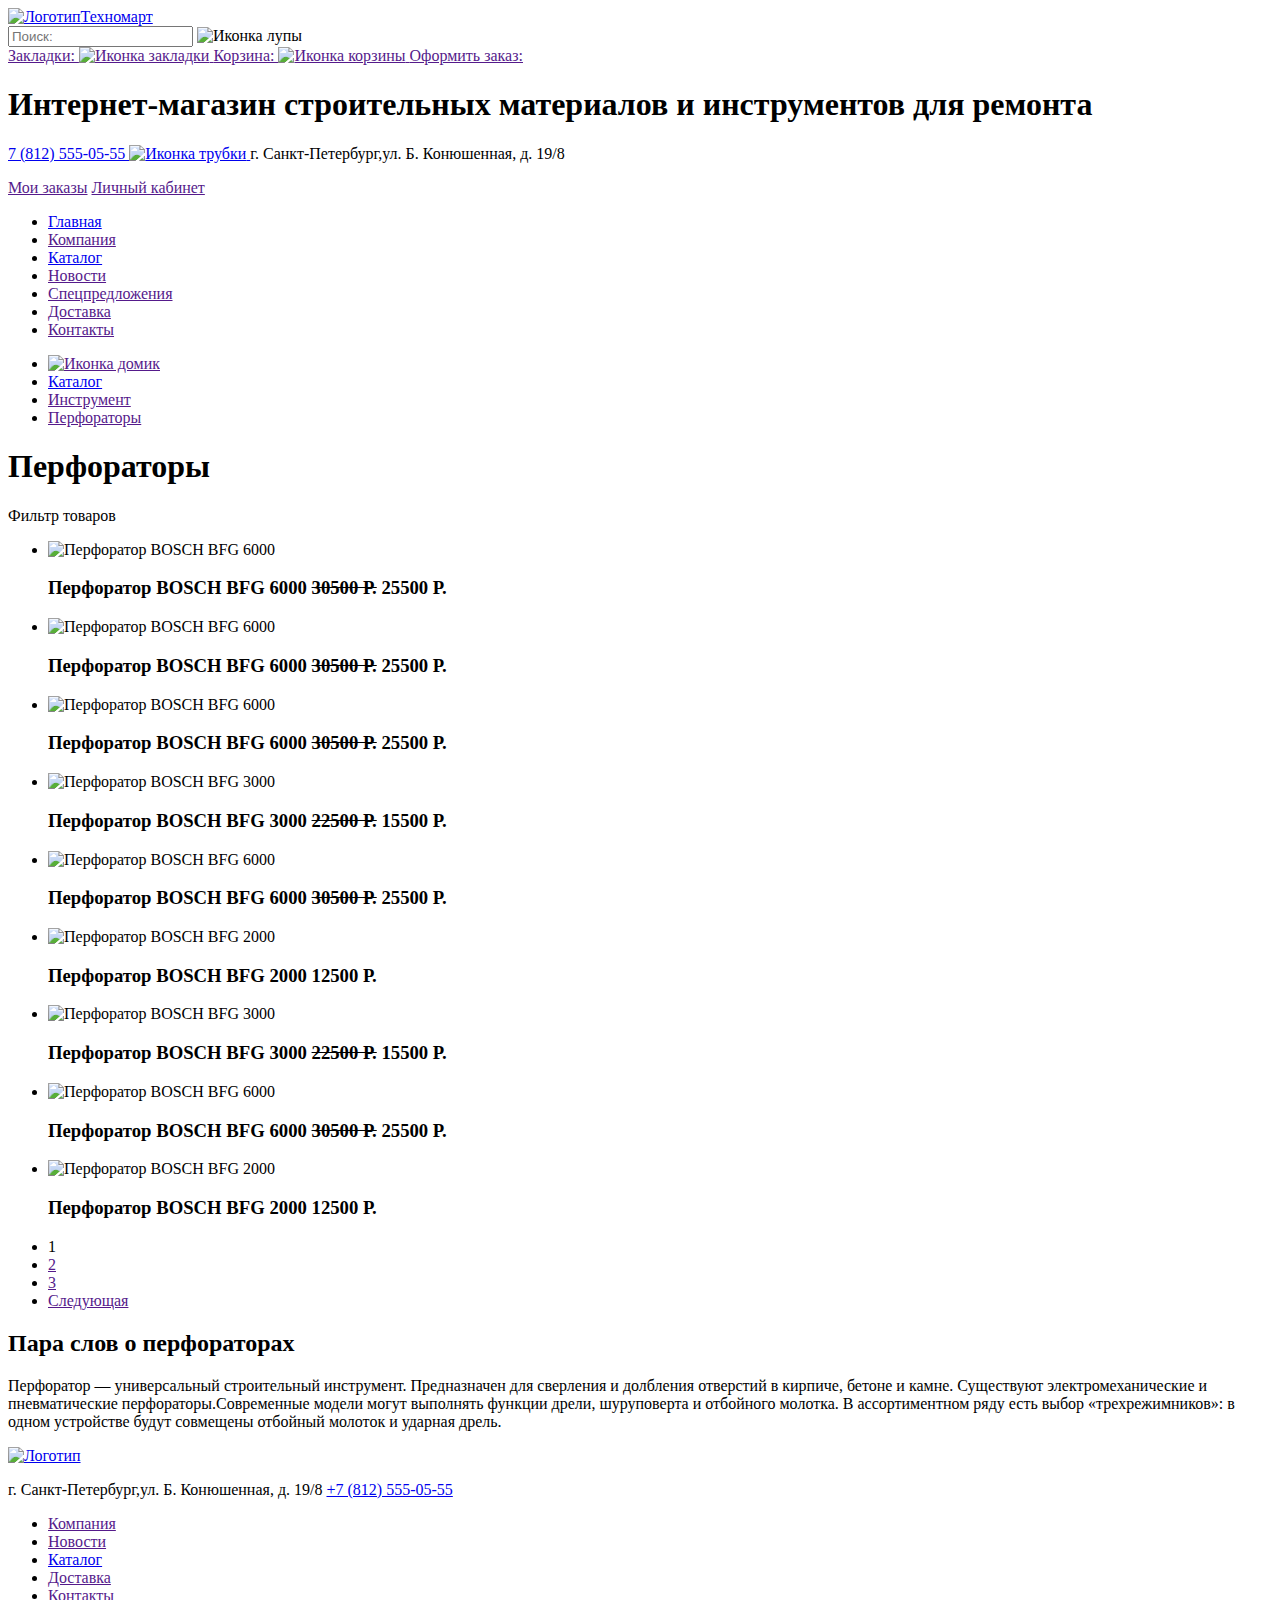
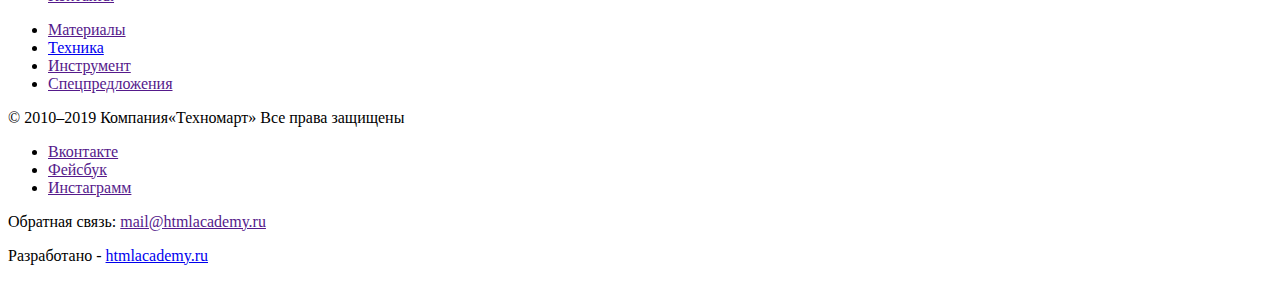
==== catalog.html @ e6e64a59 "Rename сatalog.html to catalog.html" ====
<!DOCTYPE html>
<html  lang="ru">
  <head>
    <meta charset="utf-8">
    <title>сatalog Техномарт</title>
  </head>  
  <body>  
    <header>
      <div>
        <a href="index.html">
          <img src="" width="" height="" alt="Логотип">Техномарт
        </a>
        <form action="#" method="POST">
          <input type="search" placeholder="Поиск:">
          <img src="" width="" height="" alt="Иконка лупы">
        </form>
        <a href="">Закладки:
          <img src="" width="" height="" alt="Иконка закладки">
        </a> 
        <a href="">Корзина:
         <img src="" width="" height="" alt="Иконка корзины">
        </a> 
        <a href="">Оформить заказ:</a>
      </div>
      <div>
        <h1>Интернет-магазин строительных материалов и инструментов для ремонта</h1>
        <p>
          <a  href="tel+78125550555">7 (812) 555-05-55
            <img src="" width="" height="" alt="Иконка трубки">
          </a>
          г. Санкт-Петербург,ул. Б. Конюшенная, д. 19/8
        </p>
        <a href="">Мои заказы</a> 
        <a href="">Личный кабинет</a>
        <nav>
          <ul>
            <li>
              <a href="index.html">Главная</a>
            </li>
            <li>
              <a href="">Компания</a>
            </li>
            <li>
              <a href="catalog.html">Каталог</a>
            </li>
            <li>
              <a href="">Новости</a>
            </li>
            <li>
              <a href="">Спецпредложения</a>
            </li>
            <li>
              <a href="">Доставка</a>
            </li>
            <li>
              <a href="">Контакты</a>
            </li>
          </ul>
        </nav>
      </div>
    </header>
    <main>
      <ul>
        <li>
          <a  href="">
            <img src="" width="" height="" alt="Иконка домик">
          </a>
        </li>
        <li>
          <a  href="catalog.html">Каталог</a>
        </li>
        <li>
          <a  href="">Инструмент</a>
        </li>
        <li>
          <a  href="">Перфораторы</a>
        </li>
      </ul>
      <h1>Перфораторы</h1>
      Фильтр товаров
        <!-- Здесь будет форма фильтра -->
      <section>
        <ul>
          <li>
            <img src="" width="" height="" alt="Перфоратор BOSCH BFG 6000">
            <h3>Перфоратор BOSCH BFG 6000 <s>30500 Р.</s> 25500 Р.</h3>
          </li>
          <li>
            <img src="" width="" height="" alt="Перфоратор BOSCH BFG 6000">
            <h3>Перфоратор BOSCH BFG 6000 <s>30500 Р.</s> 25500 Р.</h3>
          </li>
          <li>
            <img src="" width="" height="" alt="Перфоратор BOSCH BFG 6000">
            <h3>Перфоратор BOSCH BFG 6000 <s>30500 Р.</s> 25500 Р.</h3>
          </li>
          <li>
            <img src="" width="" height="" alt="Перфоратор BOSCH BFG 3000">
            <h3>Перфоратор BOSCH BFG 3000 <s>22500 Р.</s> 15500 Р.</h3>
          </li>
          <li>
            <img src="" width="" height="" alt="Перфоратор BOSCH BFG 6000">
            <h3>Перфоратор BOSCH BFG 6000 <s>30500 Р.</s> 25500 Р.</h3>
          </li>
          <li>
            <img src="" width="" height="" alt="Перфоратор BOSCH BFG 2000">
            <h3>Перфоратор BOSCH BFG 2000 12500 Р.</h3>
          </li>
          <li>
            <img src="" width="" height="" alt="Перфоратор BOSCH BFG 3000">
            <h3>Перфоратор BOSCH BFG 3000 <s>22500 Р.</s> 15500 Р.</h3>
          </li>
          <li>
            <img src="" width="" height="" alt="Перфоратор BOSCH BFG 6000">
            <h3>Перфоратор BOSCH BFG 6000 <s>30500 Р.</s> 25500 Р.</h3>
          </li>
          <li>
            <img src="" width="" height="" alt="Перфоратор BOSCH BFG 2000">
            <h3>Перфоратор BOSCH BFG 2000 12500 Р.</h3>
          </li>
        </ul>
        <ul>
          <li>
            <a>1</a>
          </li>
          <li>
            <a href="">2</a>
          </li>
          <li>
            <a href="">3</a>
          </li>
          <li>
            <a href="">Следующая</a>
          </li>
        </ul>
      </section>
      <section>
        <h2>Пара слов о перфораторах</h2>
        <p>Перфоратор — универсальный строительный инструмент. Предназначен для сверления и долбления отверстий в кирпиче, бетоне и камне.
          Существуют электромеханические и пневматические перфораторы.Современные модели могут выполнять функции дрели, шуруповерта и отбойного молотка. В ассортиментном ряду есть выбор «трехрежимников»: в одном устройстве будут совмещены отбойный молоток и ударная дрель.
        </p>
      </section>
    </main>
    <footer>
      <div>
        <a href="index.html">
          <img src="" width="" height="" alt="Логотип">
        </a>
        <p>
          г. Санкт-Петербург,ул. Б. Конюшенная, д. 19/8
          <a href="tel:+78125550555">+7 (812) 555-05-55</a>
        </p>
        <ul>
          <li>
            <a href="">Компания</a>
          </li>
          <li>
            <a href="">Новости</a>
          </li>
          <li>
            <a href="catalog.html">Каталог</a>
          </li>
          <li>
            <a href="">Доставка</a>
          </li>
          <li>
            <a href="">Контакты</a>
          </li>
        </ul> 
        <ul>
          <li>
            <a href="">Материалы</a>
          </li>
          <li>
            <a href="catalog.html">Техника</a>
          </li>
          <li>
            <a href="">Инструмент</a>
          </li>
          <li>
            <a href="">Спецпредложения</a>
          </li>
        </ul> 
      </div>
      <div>
        <p> © 2010–2019 Компания«Техномарт»
          Все права защищены
        </p>
        <ul>
          <li>
            <a href="">Вконтакте</a>
          </li>
          <li>
            <a href="">Фейсбук</a>
          </li>
          <li>
            <a href="">Инстаграмм</a>
          </li>
        </ul>
        <p>Обратная связь:
          <a href="">mail@htmlacademy.ru</a>
        </p>
        <p> Разработано -
          <a href="https://htmlacademy.ru/intensive/htmlcss">htmlacademy.ru</a>
        </p>
      </div>
    </footer>
  </body>
</html>
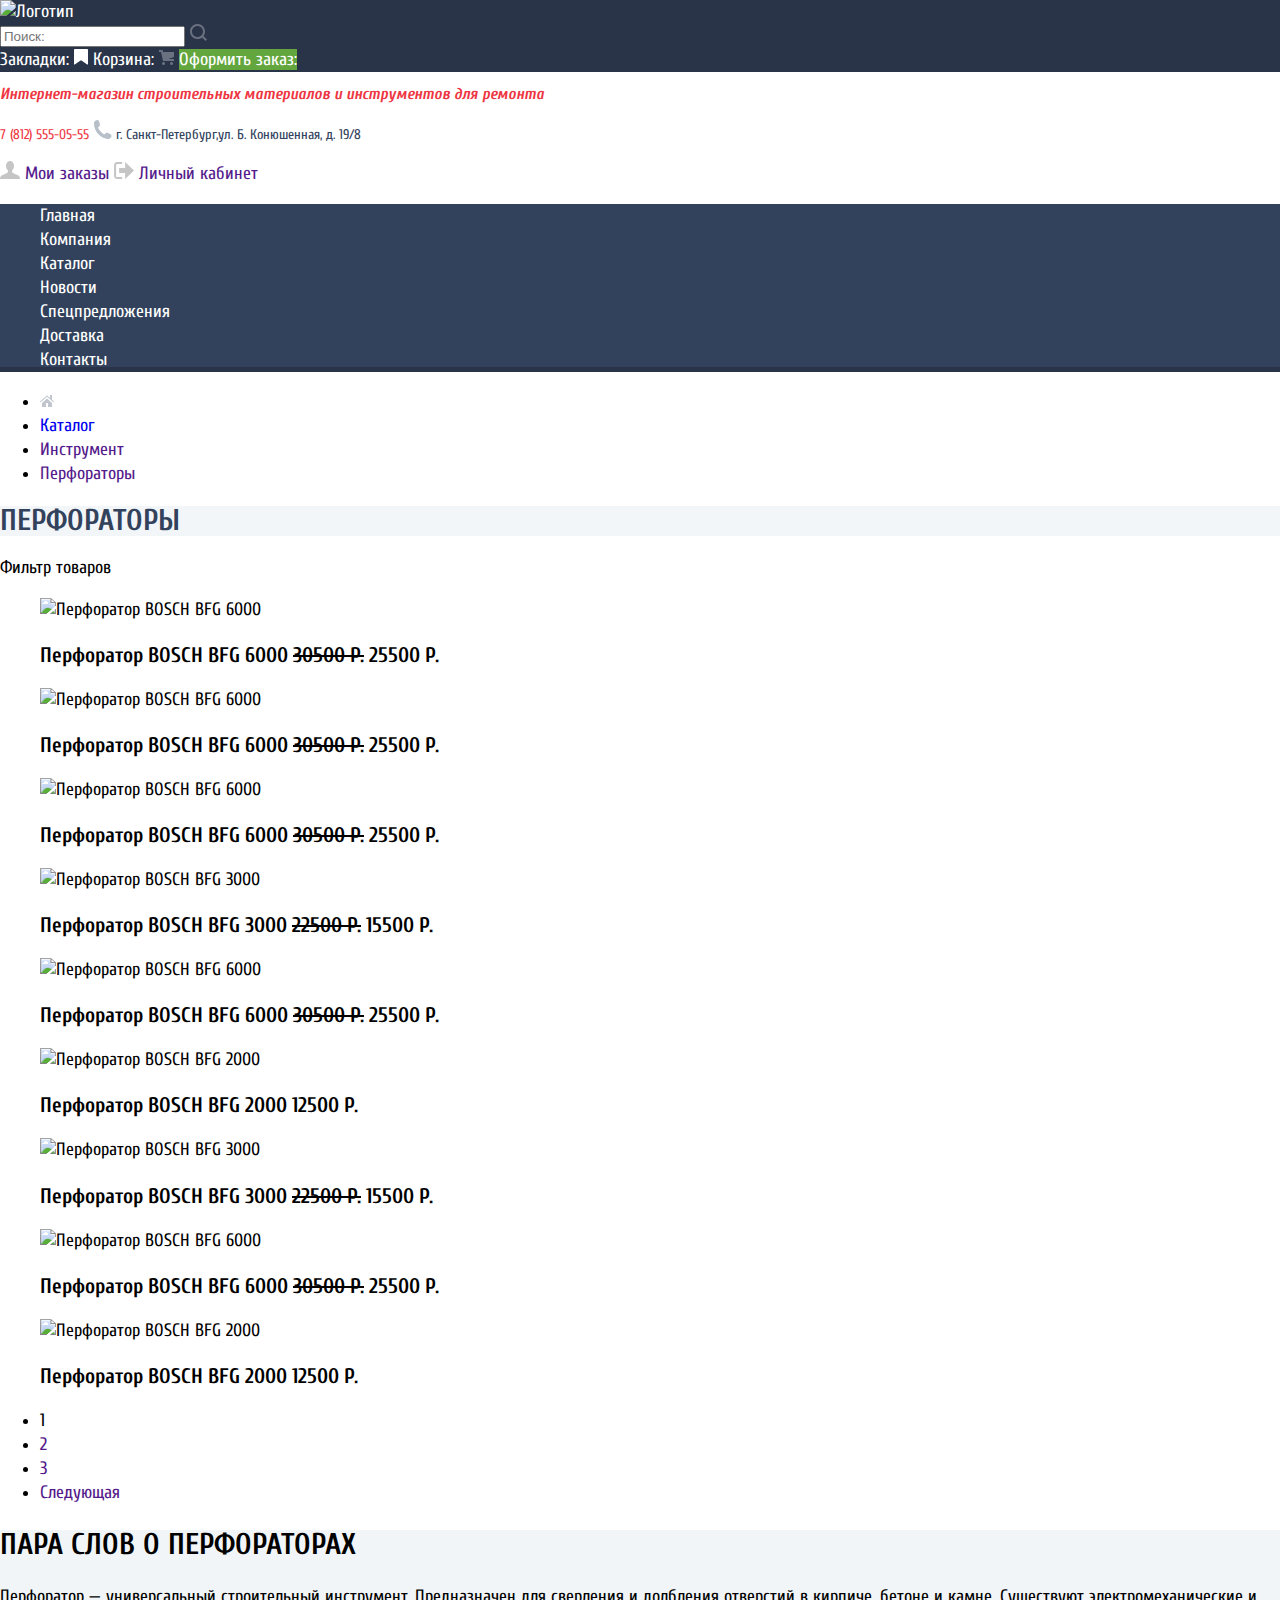
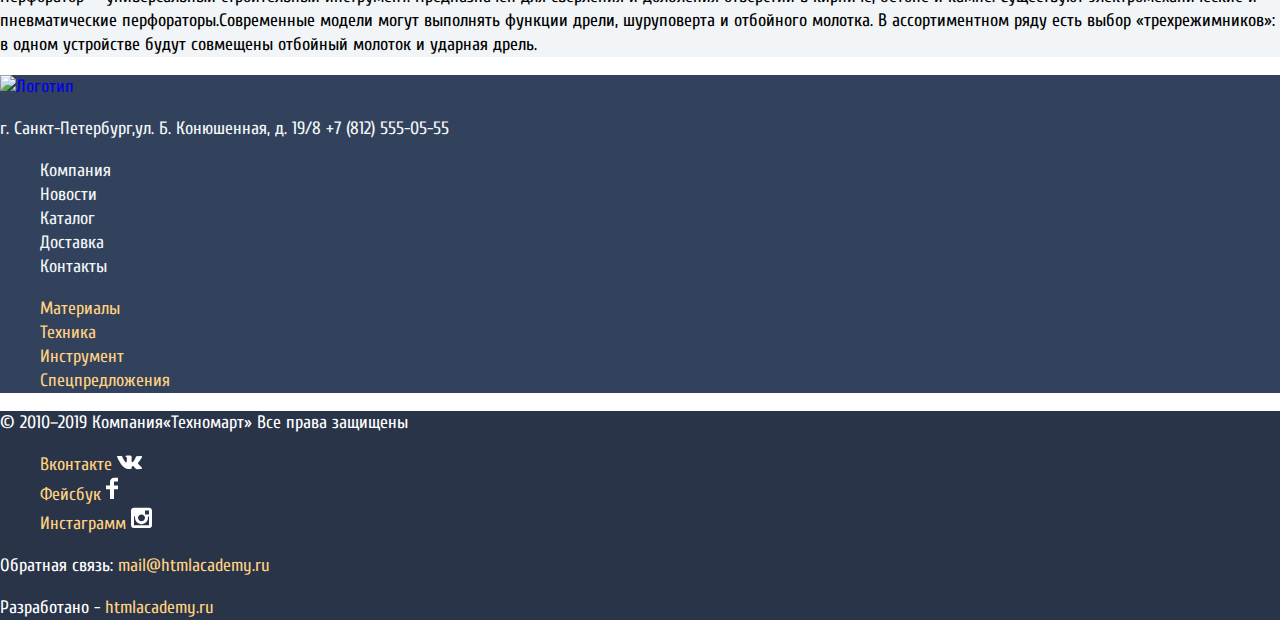
==== commit 07195dca: "img" ====
--- a/catalog.html
+++ b/catalog.html
@@ -1,39 +1,67 @@
 <!DOCTYPE html>
-<html  lang="ru">
+<html class="catalog-page" lang="ru">
   <head>
     <meta charset="utf-8">
     <title>сatalog Техномарт</title>
+    <link rel="stylesheet" href="https://fonts.googleapis.com/css2?family=Cuprum:wght@400;700&display=swap">
+    <link  href="css/normalize.css" rel="stylesheet">
+    <link href="css/style.css" rel="stylesheet">
   </head>  
-  <body>  
-    <header>
-      <div>
-        <a href="index.html">
-          <img src="" width="" height="" alt="Логотип">Техномарт
+  <body class="catalog-page-body">  
+    <header class="main-header">
+      <div class="background-header">
+        <a class="header-logo" href="index.html">
+          <img src="img/logo.png" width="220" height="68" alt="Логотип">
         </a>
         <form action="#" method="POST">
           <input type="search" placeholder="Поиск:">
-          <img src="" width="" height="" alt="Иконка лупы">
+          <svg width="17" height="17" viewBox="0 0 17 17" fill="none" xmlns="http://www.w3.org/2000/svg">
+            <g opacity="0.3">
+            <path fill-rule="evenodd" clip-rule="evenodd" d="M13.458 12.044L17 15.586L15.586 17L12.044 13.458C10.782 14.421 9.21 15 7.5 15C3.35786 15 0 11.6421 0 7.5C0 3.35786 3.35786 0 7.5 0C11.6421 0 15 3.35786 15 7.5C15.0001 9.14309 14.4581 10.7403 13.458 12.044ZM7.5 2C4.467 2 2 4.467 2 7.5C2.00331 10.5362 4.4638 12.9967 7.5 13C10.532 13 13 10.532 13 7.5C13 4.467 10.532 2 7.5 2Z" fill="white"/>
+            </g>
+          </svg>
         </form>
         <a href="">Закладки:
-          <img src="" width="" height="" alt="Иконка закладки">
+          <svg width="14" height="16" viewBox="0 0 14 16" fill="none" xmlns="http://www.w3.org/2000/svg">
+            <path d="M14 15C14 15.55 13.632 15.741 13.182 15.426L7.819 11.661C7.369 11.346 6.632 11.346 6.182 11.661L0.818 15.426C0.368 15.741 0 15.55 0 15V1C0 0.45 0.45 0 1 0H13C13.55 0 14 0.45 14 1V15Z" fill="white"/>
+          </svg>
         </a> 
         <a href="">Корзина:
-         <img src="" width="" height="" alt="Иконка корзины">
+          <svg width="15" height="15" viewBox="0 0 15 15" fill="none" xmlns="http://www.w3.org/2000/svg">
+            <g opacity="0.3">
+            <path d="M4.5 15C5.32843 15 6 14.3284 6 13.5C6 12.6716 5.32843 12 4.5 12C3.67157 12 3 12.6716 3 13.5C3 14.3284 3.67157 15 4.5 15Z" fill="white"/>
+            <path d="M12.5 15C13.3284 15 14 14.3284 14 13.5C14 12.6716 13.3284 12 12.5 12C11.6716 12 11 12.6716 11 13.5C11 14.3284 11.6716 15 12.5 15Z" fill="white"/>
+            <path d="M15 2H4.07L3.648 0H0V2H2.031L4.016 11H15V9H9.441L15 6.951V2Z" fill="white"/>
+            </g>
+          </svg>
         </a> 
-        <a href="">Оформить заказ:</a>
-      </div>
-      <div>
-        <h1>Интернет-магазин строительных материалов и инструментов для ремонта</h1>
+        <a class="button-order" href="">Оформить заказ:</a>
+      </div>
+      <div class="top-background">
+        <h1 class="title">Интернет-магазин строительных материалов и инструментов для ремонта</h1>
         <p>
-          <a  href="tel+78125550555">7 (812) 555-05-55
-            <img src="" width="" height="" alt="Иконка трубки">
+          <a class="phone" href="tel+78125550555">7 (812) 555-05-55
+            <svg width="19" height="19" viewBox="0 0 19 19" fill="none" xmlns="http://www.w3.org/2000/svg">
+              <path d="M15.572 18.985H14.631C10.502 18.497 7.474 16.577 5.272 14.121C3.062 11.66 1.318 8.49202 0.977997 4.22802V3.08402C1.056 2.31002 1.437 1.78002 1.876 1.32702C2.425 0.76602 3.25 0.0440198 4.002 0.0190198C4.556 0.00101977 5.502 0.39902 5.881 0.91802C6.21 1.36402 6.385 2.25702 6.537 2.92102C6.691 3.59202 7.042 4.56402 6.945 5.21002C6.797 6.21702 5.458 6.64402 5.066 7.37602C6.373 10.511 8.509 12.815 11.359 14.407C12.074 14.015 12.705 12.835 13.691 12.812C14.05 12.803 14.509 12.99 14.875 13.098C15.277 13.219 15.625 13.373 15.979 13.506C16.575 13.73 17.627 14.027 17.983 14.527C18.348 15.04 18.553 15.883 18.473 16.406C18.309 17.447 16.594 18.603 15.572 18.985Z" fill="#B7BFC8"/>
+            </svg>
           </a>
           г. Санкт-Петербург,ул. Б. Конюшенная, д. 19/8
         </p>
-        <a href="">Мои заказы</a> 
-        <a href="">Личный кабинет</a>
-        <nav>
-          <ul>
+        <a href="">
+          <svg width="20" height="18" viewBox="0 0 20 18" fill="none" xmlns="http://www.w3.org/2000/svg">
+            <path d="M17.881 14.166C15.737 13.431 13.625 12.5 12.674 11.776C12.017 11.275 11.904 10.158 12.157 9.361C13.275 8.458 14.021 6.884 14.021 5.083C14.021 2.276 12.221 0 10 0C7.77902 0 5.97901 2.276 5.97901 5.083C5.97901 6.884 6.72501 8.457 7.84201 9.36C8.09501 10.158 7.98302 11.275 7.32502 11.776C6.37502 12.5 4.26201 13.43 2.11801 14.166C-0.0259852 14.902 1.48343e-05 18 1.48343e-05 18H20C20 18 20.025 14.901 17.881 14.166Z" fill="#C5C5C5"/>
+          </svg>
+          Мои заказы
+        </a> 
+        <a href="">
+          <svg width="20" height="17" viewBox="0 0 20 17" fill="none" xmlns="http://www.w3.org/2000/svg">
+            <path d="M20 8.5L11.125 0V6H5.125V11H11.125V17L20 8.5Z" fill="#C5C5C5"/>
+            <path d="M2.10591 13.952V3.048C2.12391 2.672 2.27691 1.991 3.11591 1.991H8.14291V0H3.11591C0.937914 0 0.111914 1.81 0.0869141 3.027V13.973C0.111914 15.189 0.937914 17 3.11591 17H8.14291V15.01H3.11591C2.27691 15.01 2.12391 14.327 2.10591 13.952Z" fill="#C5C5C5"/>
+          </svg>
+          Личный кабинет
+        </a>
+        <nav class="main-navigation">
+          <ul class="site-navigation">
             <li>
               <a href="index.html">Главная</a>
             </li>
@@ -59,11 +87,14 @@
         </nav>
       </div>
     </header>
-    <main>
-      <ul>
+    <main class="inner-container">
+      <ul class="inner-navigation">
         <li>
           <a  href="">
-            <img src="" width="" height="" alt="Иконка домик">
+            <svg width="14" height="12" viewBox="0 0 14 12" fill="none" xmlns="http://www.w3.org/2000/svg">
+              <path d="M2 7.99999V12H6V7.99999H8V12H12V7.99999L7 3.51599L2 7.99999Z" fill="#C1C6CE"/>
+              <path d="M13.831 6.365L12 4.751V0H9.99998V2.987L7.33198 0.635C7.31198 0.618 7.28898 0.612 7.26798 0.598C7.24294 0.579705 7.21614 0.56396 7.18798 0.551C7.15708 0.540195 7.12529 0.532163 7.09298 0.527C7.06198 0.521 7.03198 0.515 6.99998 0.515C6.96898 0.515 6.93898 0.521 6.90798 0.527C6.87551 0.531919 6.84366 0.5403 6.81298 0.552C6.78498 0.563 6.75998 0.581 6.73298 0.598C6.71198 0.612 6.68798 0.618 6.66898 0.635L0.170976 6.365C0.0162401 6.50291 -0.0375953 6.72187 0.0355474 6.9158C0.10869 7.10974 0.293707 7.23862 0.500976 7.24C0.622907 7.24035 0.740711 7.19586 0.831976 7.115L6.99998 1.677L13.169 7.115C13.3778 7.27913 13.6784 7.25178 13.8542 7.05265C14.0299 6.85352 14.0198 6.55183 13.831 6.365Z" fill="#C1C6CE"/>
+            </svg>
           </a>
         </li>
         <li>
@@ -76,49 +107,49 @@
           <a  href="">Перфораторы</a>
         </li>
       </ul>
-      <h1>Перфораторы</h1>
+      <h1 class="inner-title">Перфораторы</h1>
       Фильтр товаров
         <!-- Здесь будет форма фильтра -->
       <section>
-        <ul>
+        <ul class="list-of-products">
+          <li>
+            <img src="img/card1.png" width="144" height="128" alt="Перфоратор BOSCH BFG 6000">
+            <h3>Перфоратор BOSCH BFG 6000 <s>30500 Р.</s> 25500 Р.</h3>
+          </li>
+          <li>
+            <img src="img/card2.png" width="144" height="128" alt="Перфоратор BOSCH BFG 6000">
+            <h3>Перфоратор BOSCH BFG 6000 <s>30500 Р.</s> 25500 Р.</h3>
+          </li>
           <li>
             <img src="" width="" height="" alt="Перфоратор BOSCH BFG 6000">
             <h3>Перфоратор BOSCH BFG 6000 <s>30500 Р.</s> 25500 Р.</h3>
           </li>
           <li>
-            <img src="" width="" height="" alt="Перфоратор BOSCH BFG 6000">
-            <h3>Перфоратор BOSCH BFG 6000 <s>30500 Р.</s> 25500 Р.</h3>
-          </li>
-          <li>
-            <img src="" width="" height="" alt="Перфоратор BOSCH BFG 6000">
-            <h3>Перфоратор BOSCH BFG 6000 <s>30500 Р.</s> 25500 Р.</h3>
-          </li>
-          <li>
-            <img src="" width="" height="" alt="Перфоратор BOSCH BFG 3000">
+            <img src="img/card4.png" width="127" height="112" alt="Перфоратор BOSCH BFG 3000">
             <h3>Перфоратор BOSCH BFG 3000 <s>22500 Р.</s> 15500 Р.</h3>
           </li>
           <li>
-            <img src="" width="" height="" alt="Перфоратор BOSCH BFG 6000">
-            <h3>Перфоратор BOSCH BFG 6000 <s>30500 Р.</s> 25500 Р.</h3>
-          </li>
-          <li>
-            <img src="" width="" height="" alt="Перфоратор BOSCH BFG 2000">
+            <img src="img/card5.png" width="144" height="128" alt="Перфоратор BOSCH BFG 6000">
+            <h3>Перфоратор BOSCH BFG 6000 <s>30500 Р.</s> 25500 Р.</h3>
+          </li>
+          <li>
+            <img src="img/card6.png" width="127" height="112" alt="Перфоратор BOSCH BFG 2000">
             <h3>Перфоратор BOSCH BFG 2000 12500 Р.</h3>
           </li>
           <li>
-            <img src="" width="" height="" alt="Перфоратор BOSCH BFG 3000">
+            <img src="img/card7.png" width="127" height="112" alt="Перфоратор BOSCH BFG 3000">
             <h3>Перфоратор BOSCH BFG 3000 <s>22500 Р.</s> 15500 Р.</h3>
           </li>
           <li>
-            <img src="" width="" height="" alt="Перфоратор BOSCH BFG 6000">
-            <h3>Перфоратор BOSCH BFG 6000 <s>30500 Р.</s> 25500 Р.</h3>
-          </li>
-          <li>
-            <img src="" width="" height="" alt="Перфоратор BOSCH BFG 2000">
+            <img src="img/card8.png" width="144" height="128" alt="Перфоратор BOSCH BFG 6000">
+            <h3>Перфоратор BOSCH BFG 6000 <s>30500 Р.</s> 25500 Р.</h3>
+          </li>
+          <li>
+            <img src="img/card9.png" width="127" height="112" alt="Перфоратор BOSCH BFG 2000">
             <h3>Перфоратор BOSCH BFG 2000 12500 Р.</h3>
           </li>
         </ul>
-        <ul>
+        <ul class="catalog-list">
           <li>
             <a>1</a>
           </li>
@@ -133,23 +164,23 @@
           </li>
         </ul>
       </section>
-      <section>
-        <h2>Пара слов о перфораторах</h2>
+      <section class="description">
+        <h2 class="catalog-section-header">Пара слов о перфораторах</h2>
         <p>Перфоратор — универсальный строительный инструмент. Предназначен для сверления и долбления отверстий в кирпиче, бетоне и камне.
           Существуют электромеханические и пневматические перфораторы.Современные модели могут выполнять функции дрели, шуруповерта и отбойного молотка. В ассортиментном ряду есть выбор «трехрежимников»: в одном устройстве будут совмещены отбойный молоток и ударная дрель.
         </p>
       </section>
     </main>
-    <footer>
-      <div>
+    <footer class="page-footer">
+      <div class="background-footer">
         <a href="index.html">
-          <img src="" width="" height="" alt="Логотип">
+          <img src="img/logo-technomart.png" width="137" height="22" alt="Логотип">
         </a>
         <p>
           г. Санкт-Петербург,ул. Б. Конюшенная, д. 19/8
-          <a href="tel:+78125550555">+7 (812) 555-05-55</a>
-        </p>
-        <ul>
+          <a class="contacts-phone" href="tel:+78125550555">+7 (812) 555-05-55</a>
+        </p>
+        <ul class="footer-navigation">
           <li>
             <a href="">Компания</a>
           </li>
@@ -166,7 +197,7 @@
             <a href="">Контакты</a>
           </li>
         </ul> 
-        <ul>
+        <ul class="additional-navigation">
           <li>
             <a href="">Материалы</a>
           </li>
@@ -181,25 +212,40 @@
           </li>
         </ul> 
       </div>
-      <div>
+      <div class="lower-background-footer">
         <p> © 2010–2019 Компания«Техномарт»
           Все права защищены
         </p>
-        <ul>
-          <li>
-            <a href="">Вконтакте</a>
-          </li>
-          <li>
-            <a href="">Фейсбук</a>
-          </li>
-          <li>
-            <a href="">Инстаграмм</a>
+        <ul class="footer-social">
+          <li>
+            <a class="social-button" href="">
+              Вконтакте
+              <svg width="26" height="16" viewBox="0 0 26 16" fill="none" xmlns="http://www.w3.org/2000/svg">
+                <path d="M15.5403 11.9887C16.4609 11.7067 17.6396 13.8502 18.8943 14.6705C19.8361 15.2919 20.5573 15.1578 20.5573 15.1578L23.9017 15.1122C23.9017 15.1122 25.6495 15.01 24.8233 13.6941C24.7549 13.5846 24.3389 12.7187 22.334 10.9366C20.2376 9.07233 20.5217 9.37437 23.0456 6.15142C24.5835 4.18681 25.1988 2.98687 25.0062 2.47587C24.8213 1.98403 23.6918 2.11178 23.6918 2.11178L19.9237 2.13642C19.5568 2.13733 19.2458 2.24501 19.1042 2.60636C19.1013 2.61001 18.5062 4.12658 17.7127 5.41595C16.0362 8.14341 15.367 8.28849 15.0896 8.11786C14.4531 7.72274 14.6139 6.53284 14.6139 5.68696C14.6139 3.04345 15.0299 1.94115 13.7993 1.65645C13.3881 1.56155 13.0876 1.4995 12.039 1.49037C10.6985 1.47121 9.5603 1.49037 8.91511 1.79058C8.48659 1.99407 8.15822 2.44028 8.35756 2.46583C8.60793 2.49777 9.16934 2.61183 9.46978 3.00056C9.85593 3.50426 9.84437 4.63302 9.84437 4.63302C9.84437 4.63302 10.0649 7.74556 9.32437 8.13154C8.81593 8.39617 8.12067 7.85597 6.62519 5.37945C5.86156 4.1129 5.28474 2.71312 5.28474 2.71312C5.28474 2.71312 5.17304 2.45306 4.97082 2.31071C4.73008 2.1419 4.39304 2.08806 4.39304 2.08806L0.816594 2.10996C0.816594 2.10996 0.279261 2.12456 0.0818532 2.34903C-0.0934061 2.54796 0.0674088 2.95858 0.0674088 2.95858C0.0674088 2.95858 2.86867 9.23749 6.04067 12.4002C8.94882 15.3038 12.2537 15.1113 12.2537 15.1113H13.7511C13.7511 15.1113 14.2027 15.062 14.4339 14.8266C14.6496 14.6076 14.6399 14.196 14.6399 14.196C14.6399 14.196 14.6101 12.2716 15.5403 11.9887Z" fill="white"/>
+              </svg>
+            </a>
+          </li>
+          <li>
+            <a class="social-button" href="">
+              Фейсбук
+              <svg width="12" height="23" viewBox="0 0 12 23" fill="none" xmlns="http://www.w3.org/2000/svg">
+                <path d="M12 4.54665V0.65332H8C5.79086 0.65332 4 2.39642 4 4.54665V8.43998H0V12.3333H4V22.0666H8V12.3333H12V8.43998H8V4.54665H12Z" fill="white"/>
+              </svg>
+            </a>
+          </li>
+          <li>
+            <a class="social-button" href="">
+              Инстаграмм
+              <svg width="21" height="22" viewBox="0 0 21 22" fill="none" xmlns="http://www.w3.org/2000/svg">
+                <path fill-rule="evenodd" clip-rule="evenodd" d="M3 0.65332H18C19.65 0.65332 21 1.96732 21 3.57332V18.1733C21 19.7793 19.65 21.0933 18 21.0933H3C1.35 21.0933 0 19.7793 0 18.1733V3.57332C0 1.96732 1.35 0.65332 3 0.65332ZM14 10.8733C14 8.99478 12.43 7.46665 10.5 7.46665C8.57 7.46665 7 8.99478 7 10.8733C7 12.7518 8.57 14.28 10.5 14.28C12.43 14.28 14 12.7518 14 10.8733ZM3 18.1733V9.41332H4.181C4.0626 9.89149 4.00186 10.3815 4 10.8733C4 14.3674 6.91015 17.2 10.5 17.2C14.0899 17.2 17 14.3674 17 10.8733C16.9986 10.3814 16.9379 9.8914 16.819 9.41332H18V18.1733H3ZM14 7.46665H18V3.57332H14V7.46665Z" fill="white"/>
+              </svg> 
+            </a>
           </li>
         </ul>
         <p>Обратная связь:
           <a href="">mail@htmlacademy.ru</a>
         </p>
-        <p> Разработано -
+        <p class="footer-copyright"> Разработано -
           <a href="https://htmlacademy.ru/intensive/htmlcss">htmlacademy.ru</a>
         </p>
       </div>
--- a/css/style.css
+++ b/css/style.css
@@ -0,0 +1,232 @@
+:root{
+  --basic-main-background: #888888;
+  --basic-dark-blue: #293449;
+  --basic-red: #EE3643;
+  --basic-blue: #32425C;
+  --basic-top-background: rgba(0, 0, 0, 0.0001);
+  --basic-green: #63A63E;
+  --basic-background-headers: #F9F5F0;
+  --basic-white: #FFFFFF;
+  --basic-background: #F1F5F7;
+  --basic-black: #000000;
+  --basic-footer: #F3F7F9;
+  --basic-yellow: #FFD180; 
+  --basic-catalog-header: #F2F6F8;
+  --basic-catalog-background: #F7F3EC;
+  --shadow-logo: rgba(0, 0, 0, 0.24);
+
+  --promo-1: #FFBF47;
+  --promo-2: #3BBCE3;
+  --promo-3: #DC91D8;
+  --promo-4: #8ED78F;
+  --promo-5: #FFC047;
+}
+   
+body{
+  font-family: "Cuprum","PT Sans","Arial", sans-serif;
+  min-width: 940px;
+  margin: 0;
+  padding: 0;
+  font-size: 18px;
+  line-height: 24px;
+/*color: var(--basic-white);*/
+  background-color: var(--basic-white);
+  background-position: top center;
+  background-repeat: no-repeat;
+}
+.main-page a{
+  text-decoration: none;
+}
+.catalog-page a{
+  text-decoration: none;
+}
+img{
+  max-width: 100%;
+  height: auto;
+} 
+.button{
+  background-color: var(--basic-red);
+  text-transform: uppercase;
+  color: var(--basic-white);
+}
+    
+/*header*/
+   
+.background-header{
+  background-color: var(--basic-dark-blue);
+  font-size: 18px;
+  line-height: 24px;
+}
+.background-header a{
+  color: var(--basic-white);
+}
+.button-order{
+  background-color: var(--basic-green);
+}
+.top-background{
+  background-color: var(--basic-top-background);
+}
+.top-background p{
+  font-size: 14px;
+  line-height: 24px;
+  color: var(--basic-blue);
+}
+.title{
+  font-size: 16px;
+  line-height: 23px;
+  color: var(--basic-red);
+  font-style: italic;
+}
+.phone{
+  color: var(--basic-red);
+}  
+
+/*NAV*/
+   
+.main-navigation{
+  font-size: 18px;
+  line-height: 24px;
+  background-color: var(--basic-blue);
+  box-shadow: inset 0px -5px 0px var(--basic-dark-blue) ;
+}
+.site-navigation{
+  list-style: none;
+}
+.site-navigation a{
+  color: var(--basic-white);
+}
+
+ /*.site-navigation a:hover, .site-navigation a:focus{
+   background-color: var(--basic-blue);
+  }*/
+
+
+/*promo*/  
+.promo-list{
+  list-style: none;
+  text-transform: uppercase;
+  font-size: 14px;
+  line-height: 18px;
+}
+
+/*promo-list a{
+  color: var(--basic-white);
+}*/
+   
+/*popular goods*/
+
+ .main-section-header{
+  font-size: 30px;
+  line-height: 30px;
+  color: var(--basic-blue);
+  text-transform: uppercase;
+}
+    
+.background-headers{
+  background-color: var(--basic-background-headers);
+}
+.popular-goods-list{
+  list-style: none;
+}
+   
+/*popular-companies*/
+
+.popular-companies-list{
+  list-style: none;
+}
+    
+/*services*/ 
+
+.services-header{
+  font-size: 30px;
+  line-height: 30px;
+  text-transform: uppercase;
+  color: var(--basic-black);
+}
+.services{
+  font-size: 13px;
+  line-height: 24px;
+  color: var(--basic-black);
+  background-color: var(--basic-background);
+}
+.services-list{ 
+  font-size: 21px;
+  line-height: 30px;
+  list-style: none;
+}
+       
+/*info-about*/ 
+
+.info-about{ 
+  font-size: 13px;
+  line-height: 24px;
+  color: var(--basic-black);
+}
+.info-about-list{
+  font-size: 18px;
+  line-height: 24px;
+}
+
+/*catalog*/
+.inner-title{
+  font-size: 30px;
+  line-height: 30px;
+  color: var(--basic-blue);
+  text-transform: uppercase;
+  background-color: var(--basic-catalog-header);
+}
+.list-of-products{
+  list-style: none;
+}
+.description{
+  background-color: var(--basic-background);
+}
+.catalog-section-header{
+  color: var(--basic-black);
+  font-size: 30px;
+  line-height: 30px;
+  text-transform: uppercase;
+}
+
+/*footer*/
+
+.logo{
+  box-shadow: inset 0px -5px 0px var(--shadow-logo);
+}
+.background-footer{
+  background-color: var(--basic-blue);
+} 
+.background-footer p{
+  color: var(--basic-footer);
+  font-size: 18px;
+  line-height: 24px;
+}
+.contacts-phone{
+  color: var(--basic-footer);
+}
+.footer-navigation{
+  list-style: none;
+}
+.footer-navigation a{
+  color: var(--basic-background);
+}
+.additional-navigation{
+  list-style: none;
+}
+.additional-navigation a{
+  color: var(--basic-yellow);
+}
+
+.lower-background-footer{
+  background-color: var(--basic-dark-blue);
+}
+.lower-background-footer p{
+  color: var(--basic-white);
+}
+.lower-background-footer a{
+  color: var(--basic-yellow);
+}
+
+.footer-social{
+  list-style: none;
+}
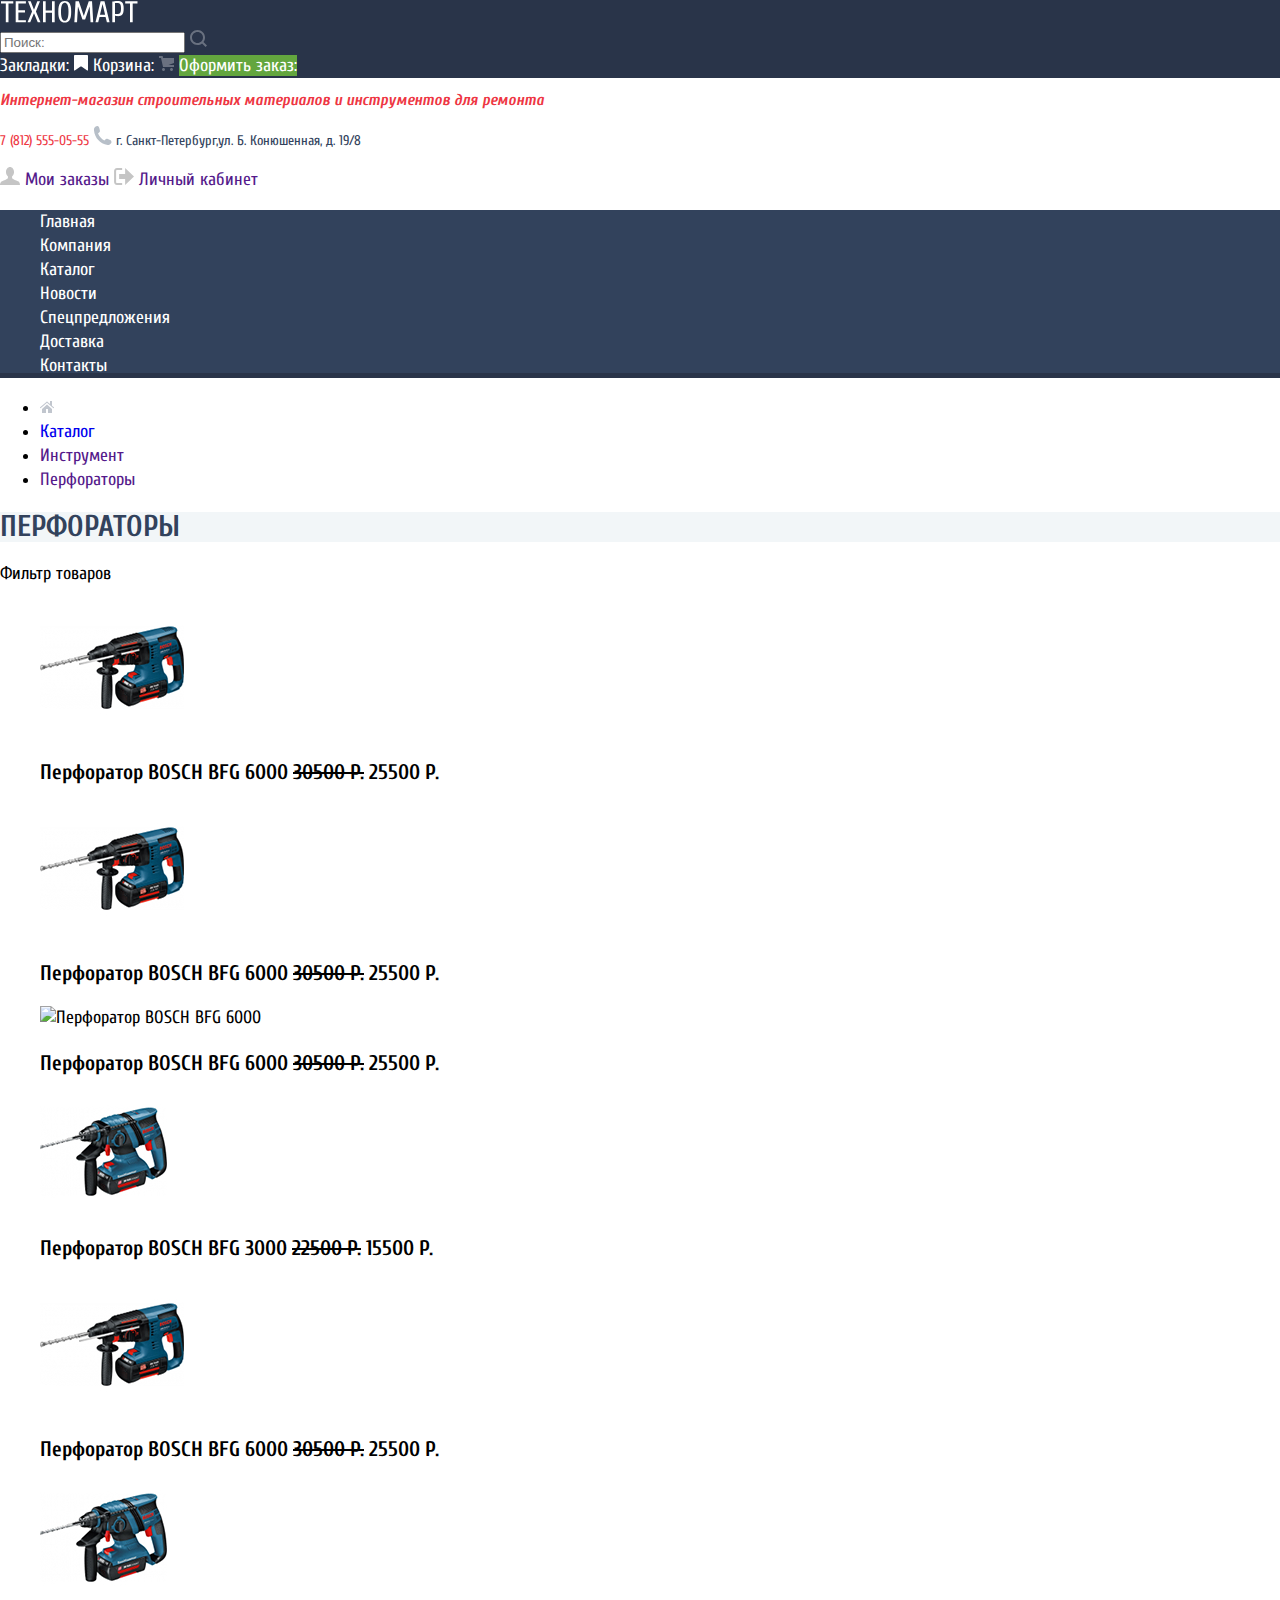
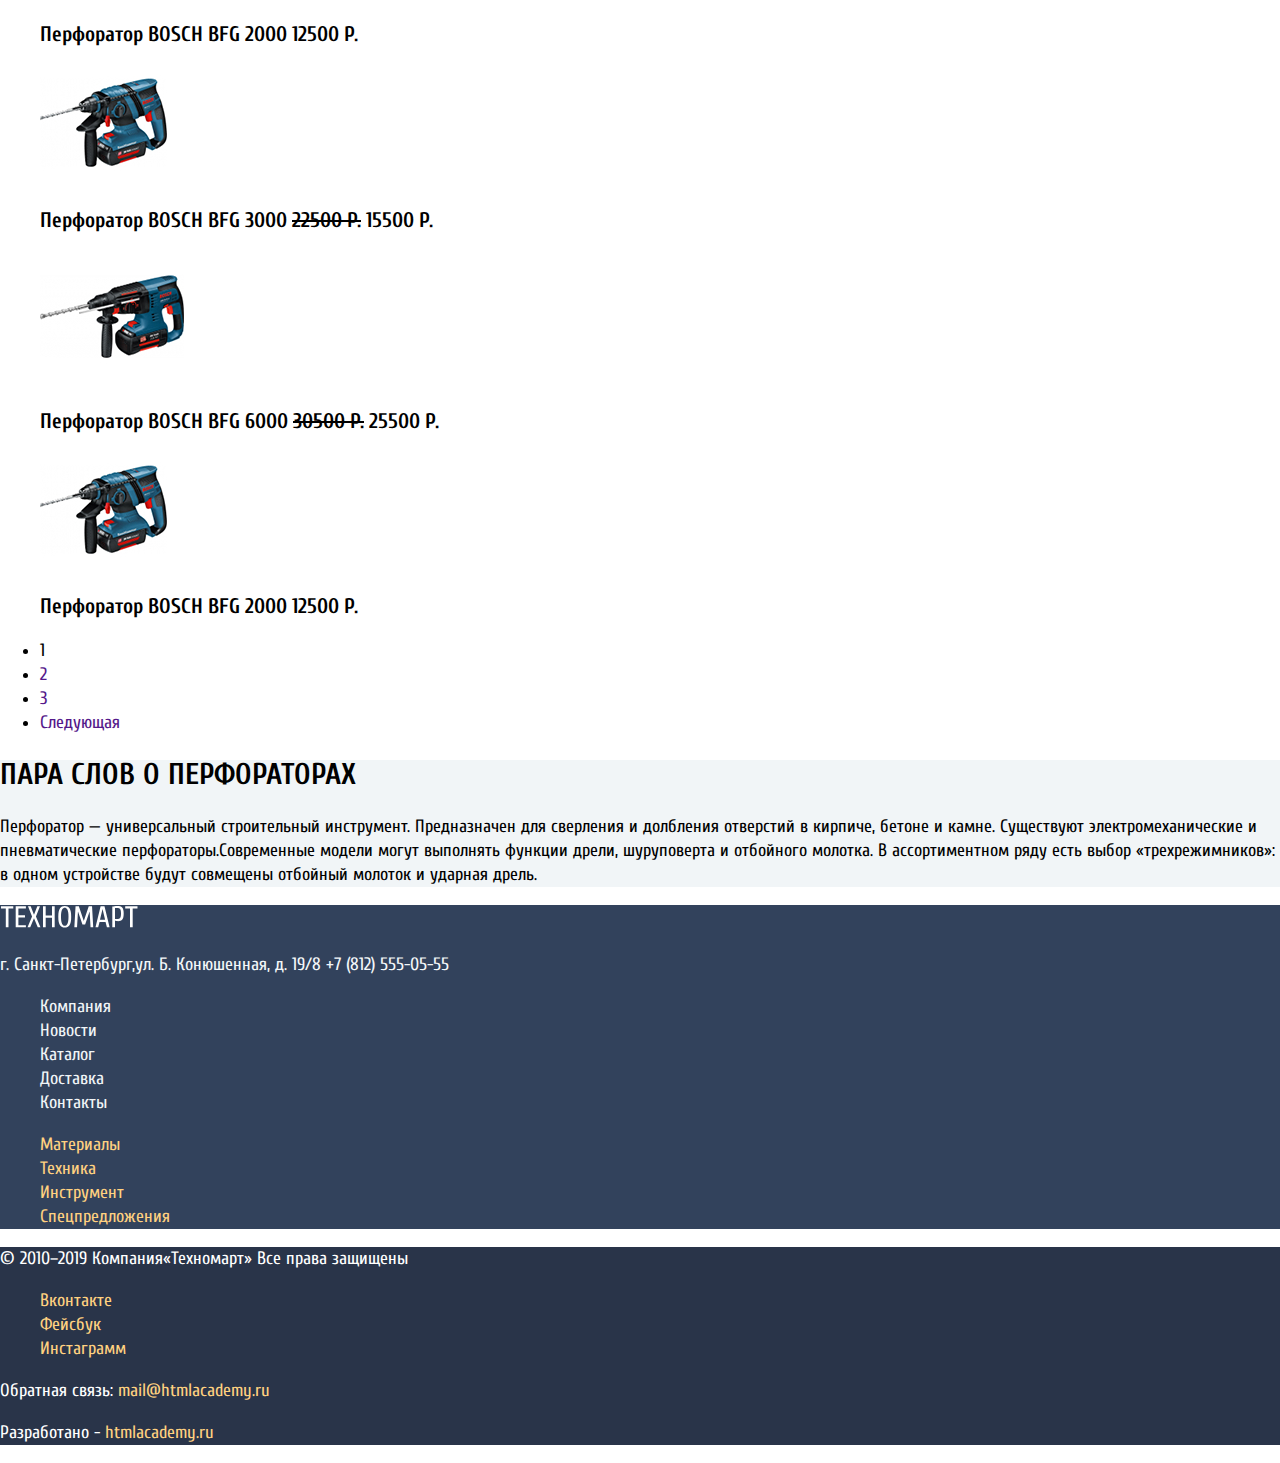
==== commit 01c318d4: "05\11" ====
--- a/catalog.html
+++ b/catalog.html
@@ -11,7 +11,9 @@
     <header class="main-header">
       <div class="background-header">
         <a class="header-logo" href="index.html">
-          <img src="img/logo.png" width="220" height="68" alt="Логотип">
+          <svg width="138" height="23" viewBox="0 0 138 23" fill="none" xmlns="http://www.w3.org/2000/svg">
+            <path fill-rule="evenodd" clip-rule="evenodd" d="M132.694 3.39695V22.297H129.994V3.39695H125.194V1.29695H137.494V3.39695H132.694ZM122.299 14.5119C121.829 15.1019 121.239 15.5219 120.529 15.7719C119.819 16.0219 118.974 16.1469 117.994 16.1469C117.534 16.1469 117.014 16.1169 116.434 16.0569C115.854 15.9969 115.374 15.9269 114.994 15.8469V22.2969H112.294V1.59695C113.054 1.37695 113.819 1.22195 114.589 1.13195C115.359 1.04195 116.194 0.996948 117.094 0.996948C118.294 0.996948 119.314 1.12195 120.154 1.37195C120.994 1.62195 121.674 2.03695 122.194 2.61695C122.714 3.19695 123.094 3.96695 123.334 4.92695C123.574 5.88695 123.694 7.07695 123.694 8.49695C123.694 9.95695 123.579 11.1769 123.349 12.1569C123.119 13.1369 122.769 13.9219 122.299 14.5119ZM120.769 5.79694C120.619 5.07694 120.384 4.50694 120.064 4.08694C119.744 3.66694 119.339 3.37194 118.849 3.20194C118.359 3.03194 117.774 2.94694 117.094 2.94694H114.994V14.0469H117.094C117.774 14.0469 118.359 13.9619 118.849 13.7919C119.339 13.6219 119.744 13.3269 120.064 12.9069C120.384 12.4869 120.619 11.9169 120.769 11.1969C120.919 10.4769 120.994 9.57694 120.994 8.49694C120.994 7.41694 120.919 6.51694 120.769 5.79694ZM105.544 16.897H99.544L98.194 22.297H95.494L100.594 1.29695H104.494L109.594 22.297H106.894L105.544 16.897ZM102.604 4.29694H102.484L99.994 14.7969H105.094L102.604 4.29694ZM89.644 6.69695H89.494L85.144 19.597H82.444L78.094 6.69695H77.944L77.044 22.297H74.344L75.544 1.29695H78.844L83.734 15.697H83.854L88.744 1.29695H92.044L93.244 22.297H90.544L89.644 6.69695ZM69.484 20.3469C68.924 21.1669 68.249 21.7469 67.459 22.0869C66.669 22.4269 65.764 22.5969 64.744 22.5969C63.724 22.5969 62.819 22.4269 62.029 22.0869C61.239 21.7469 60.564 21.1669 60.004 20.3469C59.444 19.5269 59.019 18.4219 58.729 17.0319C58.439 15.6419 58.294 13.8969 58.294 11.7969C58.294 9.69695 58.439 7.95195 58.729 6.56195C59.019 5.17195 59.444 4.06695 60.004 3.24695C60.564 2.42695 61.239 1.84695 62.029 1.50695C62.819 1.16695 63.724 0.996948 64.744 0.996948C65.764 0.996948 66.669 1.16695 67.459 1.50695C68.249 1.84695 68.924 2.42695 69.484 3.24695C70.044 4.06695 70.469 5.17195 70.759 6.56195C71.049 7.95195 71.194 9.69695 71.194 11.7969C71.194 13.8969 71.049 15.6419 70.759 17.0319C70.469 18.4219 70.044 19.5269 69.484 20.3469ZM68.179 7.35695C67.969 6.19695 67.694 5.27695 67.354 4.59695C67.014 3.91695 66.614 3.44695 66.154 3.18695C65.694 2.92695 65.224 2.79695 64.744 2.79695C64.264 2.79695 63.794 2.92695 63.334 3.18695C62.874 3.44695 62.474 3.91695 62.134 4.59695C61.794 5.27695 61.519 6.19695 61.309 7.35695C61.099 8.51695 60.994 9.99695 60.994 11.7969C60.994 13.5969 61.099 15.0769 61.309 16.2369C61.519 17.3969 61.794 18.3169 62.134 18.9969C62.474 19.6769 62.874 20.1469 63.334 20.4069C63.794 20.6669 64.264 20.7969 64.744 20.7969C65.224 20.7969 65.694 20.6669 66.154 20.4069C66.614 20.1469 67.014 19.6769 67.354 18.9969C67.694 18.3169 67.969 17.3969 68.179 16.2369C68.389 15.0769 68.494 13.5969 68.494 11.7969C68.494 9.99695 68.389 8.51695 68.179 7.35695ZM51.994 12.697H45.694V22.297H42.994V1.29695H45.694V10.597H51.994V1.29695H54.694V22.297H51.994V12.697ZM37.745 22.297L33.995 13.297L30.245 22.297H27.545L32.045 11.497L27.995 1.29695H30.695L33.995 9.69695L37.295 1.29695H39.995L35.945 11.497L40.445 22.297H37.745ZM15.695 1.29695H25.895V3.39695H18.395V10.297H24.995V12.397H18.395V20.197H25.895V22.297H15.695V1.29695ZM8.495 22.297H5.795V3.39695H0.994995V1.29695H13.295V3.39695H8.495V22.297Z" fill="white"/>
+          </svg>
         </a>
         <form action="#" method="POST">
           <input type="search" placeholder="Поиск:">
@@ -113,11 +115,11 @@
       <section>
         <ul class="list-of-products">
           <li>
-            <img src="img/card1.png" width="144" height="128" alt="Перфоратор BOSCH BFG 6000">
-            <h3>Перфоратор BOSCH BFG 6000 <s>30500 Р.</s> 25500 Р.</h3>
-          </li>
-          <li>
-            <img src="img/card2.png" width="144" height="128" alt="Перфоратор BOSCH BFG 6000">
+            <img src="img/card1.jpg" width="144" height="128" alt="Перфоратор BOSCH BFG 6000">
+            <h3>Перфоратор BOSCH BFG 6000 <s>30500 Р.</s> 25500 Р.</h3>
+          </li>
+          <li>
+            <img src="img/card2.jpg" width="144" height="128" alt="Перфоратор BOSCH BFG 6000">
             <h3>Перфоратор BOSCH BFG 6000 <s>30500 Р.</s> 25500 Р.</h3>
           </li>
           <li>
@@ -125,27 +127,27 @@
             <h3>Перфоратор BOSCH BFG 6000 <s>30500 Р.</s> 25500 Р.</h3>
           </li>
           <li>
-            <img src="img/card4.png" width="127" height="112" alt="Перфоратор BOSCH BFG 3000">
+            <img src="img/card4.jpg" width="127" height="112" alt="Перфоратор BOSCH BFG 3000">
             <h3>Перфоратор BOSCH BFG 3000 <s>22500 Р.</s> 15500 Р.</h3>
           </li>
           <li>
-            <img src="img/card5.png" width="144" height="128" alt="Перфоратор BOSCH BFG 6000">
-            <h3>Перфоратор BOSCH BFG 6000 <s>30500 Р.</s> 25500 Р.</h3>
-          </li>
-          <li>
-            <img src="img/card6.png" width="127" height="112" alt="Перфоратор BOSCH BFG 2000">
+            <img src="img/card5.jpg" width="144" height="128" alt="Перфоратор BOSCH BFG 6000">
+            <h3>Перфоратор BOSCH BFG 6000 <s>30500 Р.</s> 25500 Р.</h3>
+          </li>
+          <li>
+            <img src="img/card6.jpg" width="127" height="112" alt="Перфоратор BOSCH BFG 2000">
             <h3>Перфоратор BOSCH BFG 2000 12500 Р.</h3>
           </li>
           <li>
-            <img src="img/card7.png" width="127" height="112" alt="Перфоратор BOSCH BFG 3000">
+            <img src="img/card7.jpg" width="127" height="112" alt="Перфоратор BOSCH BFG 3000">
             <h3>Перфоратор BOSCH BFG 3000 <s>22500 Р.</s> 15500 Р.</h3>
           </li>
           <li>
-            <img src="img/card8.png" width="144" height="128" alt="Перфоратор BOSCH BFG 6000">
-            <h3>Перфоратор BOSCH BFG 6000 <s>30500 Р.</s> 25500 Р.</h3>
-          </li>
-          <li>
-            <img src="img/card9.png" width="127" height="112" alt="Перфоратор BOSCH BFG 2000">
+            <img src="img/card8.jpg" width="144" height="128" alt="Перфоратор BOSCH BFG 6000">
+            <h3>Перфоратор BOSCH BFG 6000 <s>30500 Р.</s> 25500 Р.</h3>
+          </li>
+          <li>
+            <img src="img/card9.jpg" width="127" height="112" alt="Перфоратор BOSCH BFG 2000">
             <h3>Перфоратор BOSCH BFG 2000 12500 Р.</h3>
           </li>
         </ul>
@@ -174,7 +176,9 @@
     <footer class="page-footer">
       <div class="background-footer">
         <a href="index.html">
-          <img src="img/logo-technomart.png" width="137" height="22" alt="Логотип">
+          <svg width="138" height="23" viewBox="0 0 138 23" fill="none" xmlns="http://www.w3.org/2000/svg">
+            <path fill-rule="evenodd" clip-rule="evenodd" d="M132.694 3.39695V22.297H129.994V3.39695H125.194V1.29695H137.494V3.39695H132.694ZM122.299 14.5119C121.829 15.1019 121.239 15.5219 120.529 15.7719C119.819 16.0219 118.974 16.1469 117.994 16.1469C117.534 16.1469 117.014 16.1169 116.434 16.0569C115.854 15.9969 115.374 15.9269 114.994 15.8469V22.2969H112.294V1.59695C113.054 1.37695 113.819 1.22195 114.589 1.13195C115.359 1.04195 116.194 0.996948 117.094 0.996948C118.294 0.996948 119.314 1.12195 120.154 1.37195C120.994 1.62195 121.674 2.03695 122.194 2.61695C122.714 3.19695 123.094 3.96695 123.334 4.92695C123.574 5.88695 123.694 7.07695 123.694 8.49695C123.694 9.95695 123.579 11.1769 123.349 12.1569C123.119 13.1369 122.769 13.9219 122.299 14.5119ZM120.769 5.79694C120.619 5.07694 120.384 4.50694 120.064 4.08694C119.744 3.66694 119.339 3.37194 118.849 3.20194C118.359 3.03194 117.774 2.94694 117.094 2.94694H114.994V14.0469H117.094C117.774 14.0469 118.359 13.9619 118.849 13.7919C119.339 13.6219 119.744 13.3269 120.064 12.9069C120.384 12.4869 120.619 11.9169 120.769 11.1969C120.919 10.4769 120.994 9.57694 120.994 8.49694C120.994 7.41694 120.919 6.51694 120.769 5.79694ZM105.544 16.897H99.544L98.194 22.297H95.494L100.594 1.29695H104.494L109.594 22.297H106.894L105.544 16.897ZM102.604 4.29694H102.484L99.994 14.7969H105.094L102.604 4.29694ZM89.644 6.69695H89.494L85.144 19.597H82.444L78.094 6.69695H77.944L77.044 22.297H74.344L75.544 1.29695H78.844L83.734 15.697H83.854L88.744 1.29695H92.044L93.244 22.297H90.544L89.644 6.69695ZM69.484 20.3469C68.924 21.1669 68.249 21.7469 67.459 22.0869C66.669 22.4269 65.764 22.5969 64.744 22.5969C63.724 22.5969 62.819 22.4269 62.029 22.0869C61.239 21.7469 60.564 21.1669 60.004 20.3469C59.444 19.5269 59.019 18.4219 58.729 17.0319C58.439 15.6419 58.294 13.8969 58.294 11.7969C58.294 9.69695 58.439 7.95195 58.729 6.56195C59.019 5.17195 59.444 4.06695 60.004 3.24695C60.564 2.42695 61.239 1.84695 62.029 1.50695C62.819 1.16695 63.724 0.996948 64.744 0.996948C65.764 0.996948 66.669 1.16695 67.459 1.50695C68.249 1.84695 68.924 2.42695 69.484 3.24695C70.044 4.06695 70.469 5.17195 70.759 6.56195C71.049 7.95195 71.194 9.69695 71.194 11.7969C71.194 13.8969 71.049 15.6419 70.759 17.0319C70.469 18.4219 70.044 19.5269 69.484 20.3469ZM68.179 7.35695C67.969 6.19695 67.694 5.27695 67.354 4.59695C67.014 3.91695 66.614 3.44695 66.154 3.18695C65.694 2.92695 65.224 2.79695 64.744 2.79695C64.264 2.79695 63.794 2.92695 63.334 3.18695C62.874 3.44695 62.474 3.91695 62.134 4.59695C61.794 5.27695 61.519 6.19695 61.309 7.35695C61.099 8.51695 60.994 9.99695 60.994 11.7969C60.994 13.5969 61.099 15.0769 61.309 16.2369C61.519 17.3969 61.794 18.3169 62.134 18.9969C62.474 19.6769 62.874 20.1469 63.334 20.4069C63.794 20.6669 64.264 20.7969 64.744 20.7969C65.224 20.7969 65.694 20.6669 66.154 20.4069C66.614 20.1469 67.014 19.6769 67.354 18.9969C67.694 18.3169 67.969 17.3969 68.179 16.2369C68.389 15.0769 68.494 13.5969 68.494 11.7969C68.494 9.99695 68.389 8.51695 68.179 7.35695ZM51.994 12.697H45.694V22.297H42.994V1.29695H45.694V10.597H51.994V1.29695H54.694V22.297H51.994V12.697ZM37.745 22.297L33.995 13.297L30.245 22.297H27.545L32.045 11.497L27.995 1.29695H30.695L33.995 9.69695L37.295 1.29695H39.995L35.945 11.497L40.445 22.297H37.745ZM15.695 1.29695H25.895V3.39695H18.395V10.297H24.995V12.397H18.395V20.197H25.895V22.297H15.695V1.29695ZM8.495 22.297H5.795V3.39695H0.994995V1.29695H13.295V3.39695H8.495V22.297Z" fill="white"/>
+          </svg>
         </a>
         <p>
           г. Санкт-Петербург,ул. Б. Конюшенная, д. 19/8
@@ -220,25 +224,16 @@
           <li>
             <a class="social-button" href="">
               Вконтакте
-              <svg width="26" height="16" viewBox="0 0 26 16" fill="none" xmlns="http://www.w3.org/2000/svg">
-                <path d="M15.5403 11.9887C16.4609 11.7067 17.6396 13.8502 18.8943 14.6705C19.8361 15.2919 20.5573 15.1578 20.5573 15.1578L23.9017 15.1122C23.9017 15.1122 25.6495 15.01 24.8233 13.6941C24.7549 13.5846 24.3389 12.7187 22.334 10.9366C20.2376 9.07233 20.5217 9.37437 23.0456 6.15142C24.5835 4.18681 25.1988 2.98687 25.0062 2.47587C24.8213 1.98403 23.6918 2.11178 23.6918 2.11178L19.9237 2.13642C19.5568 2.13733 19.2458 2.24501 19.1042 2.60636C19.1013 2.61001 18.5062 4.12658 17.7127 5.41595C16.0362 8.14341 15.367 8.28849 15.0896 8.11786C14.4531 7.72274 14.6139 6.53284 14.6139 5.68696C14.6139 3.04345 15.0299 1.94115 13.7993 1.65645C13.3881 1.56155 13.0876 1.4995 12.039 1.49037C10.6985 1.47121 9.5603 1.49037 8.91511 1.79058C8.48659 1.99407 8.15822 2.44028 8.35756 2.46583C8.60793 2.49777 9.16934 2.61183 9.46978 3.00056C9.85593 3.50426 9.84437 4.63302 9.84437 4.63302C9.84437 4.63302 10.0649 7.74556 9.32437 8.13154C8.81593 8.39617 8.12067 7.85597 6.62519 5.37945C5.86156 4.1129 5.28474 2.71312 5.28474 2.71312C5.28474 2.71312 5.17304 2.45306 4.97082 2.31071C4.73008 2.1419 4.39304 2.08806 4.39304 2.08806L0.816594 2.10996C0.816594 2.10996 0.279261 2.12456 0.0818532 2.34903C-0.0934061 2.54796 0.0674088 2.95858 0.0674088 2.95858C0.0674088 2.95858 2.86867 9.23749 6.04067 12.4002C8.94882 15.3038 12.2537 15.1113 12.2537 15.1113H13.7511C13.7511 15.1113 14.2027 15.062 14.4339 14.8266C14.6496 14.6076 14.6399 14.196 14.6399 14.196C14.6399 14.196 14.6101 12.2716 15.5403 11.9887Z" fill="white"/>
-              </svg>
             </a>
           </li>
           <li>
             <a class="social-button" href="">
               Фейсбук
-              <svg width="12" height="23" viewBox="0 0 12 23" fill="none" xmlns="http://www.w3.org/2000/svg">
-                <path d="M12 4.54665V0.65332H8C5.79086 0.65332 4 2.39642 4 4.54665V8.43998H0V12.3333H4V22.0666H8V12.3333H12V8.43998H8V4.54665H12Z" fill="white"/>
-              </svg>
             </a>
           </li>
           <li>
             <a class="social-button" href="">
               Инстаграмм
-              <svg width="21" height="22" viewBox="0 0 21 22" fill="none" xmlns="http://www.w3.org/2000/svg">
-                <path fill-rule="evenodd" clip-rule="evenodd" d="M3 0.65332H18C19.65 0.65332 21 1.96732 21 3.57332V18.1733C21 19.7793 19.65 21.0933 18 21.0933H3C1.35 21.0933 0 19.7793 0 18.1733V3.57332C0 1.96732 1.35 0.65332 3 0.65332ZM14 10.8733C14 8.99478 12.43 7.46665 10.5 7.46665C8.57 7.46665 7 8.99478 7 10.8733C7 12.7518 8.57 14.28 10.5 14.28C12.43 14.28 14 12.7518 14 10.8733ZM3 18.1733V9.41332H4.181C4.0626 9.89149 4.00186 10.3815 4 10.8733C4 14.3674 6.91015 17.2 10.5 17.2C14.0899 17.2 17 14.3674 17 10.8733C16.9986 10.3814 16.9379 9.8914 16.819 9.41332H18V18.1733H3ZM14 7.46665H18V3.57332H14V7.46665Z" fill="white"/>
-              </svg> 
             </a>
           </li>
         </ul>
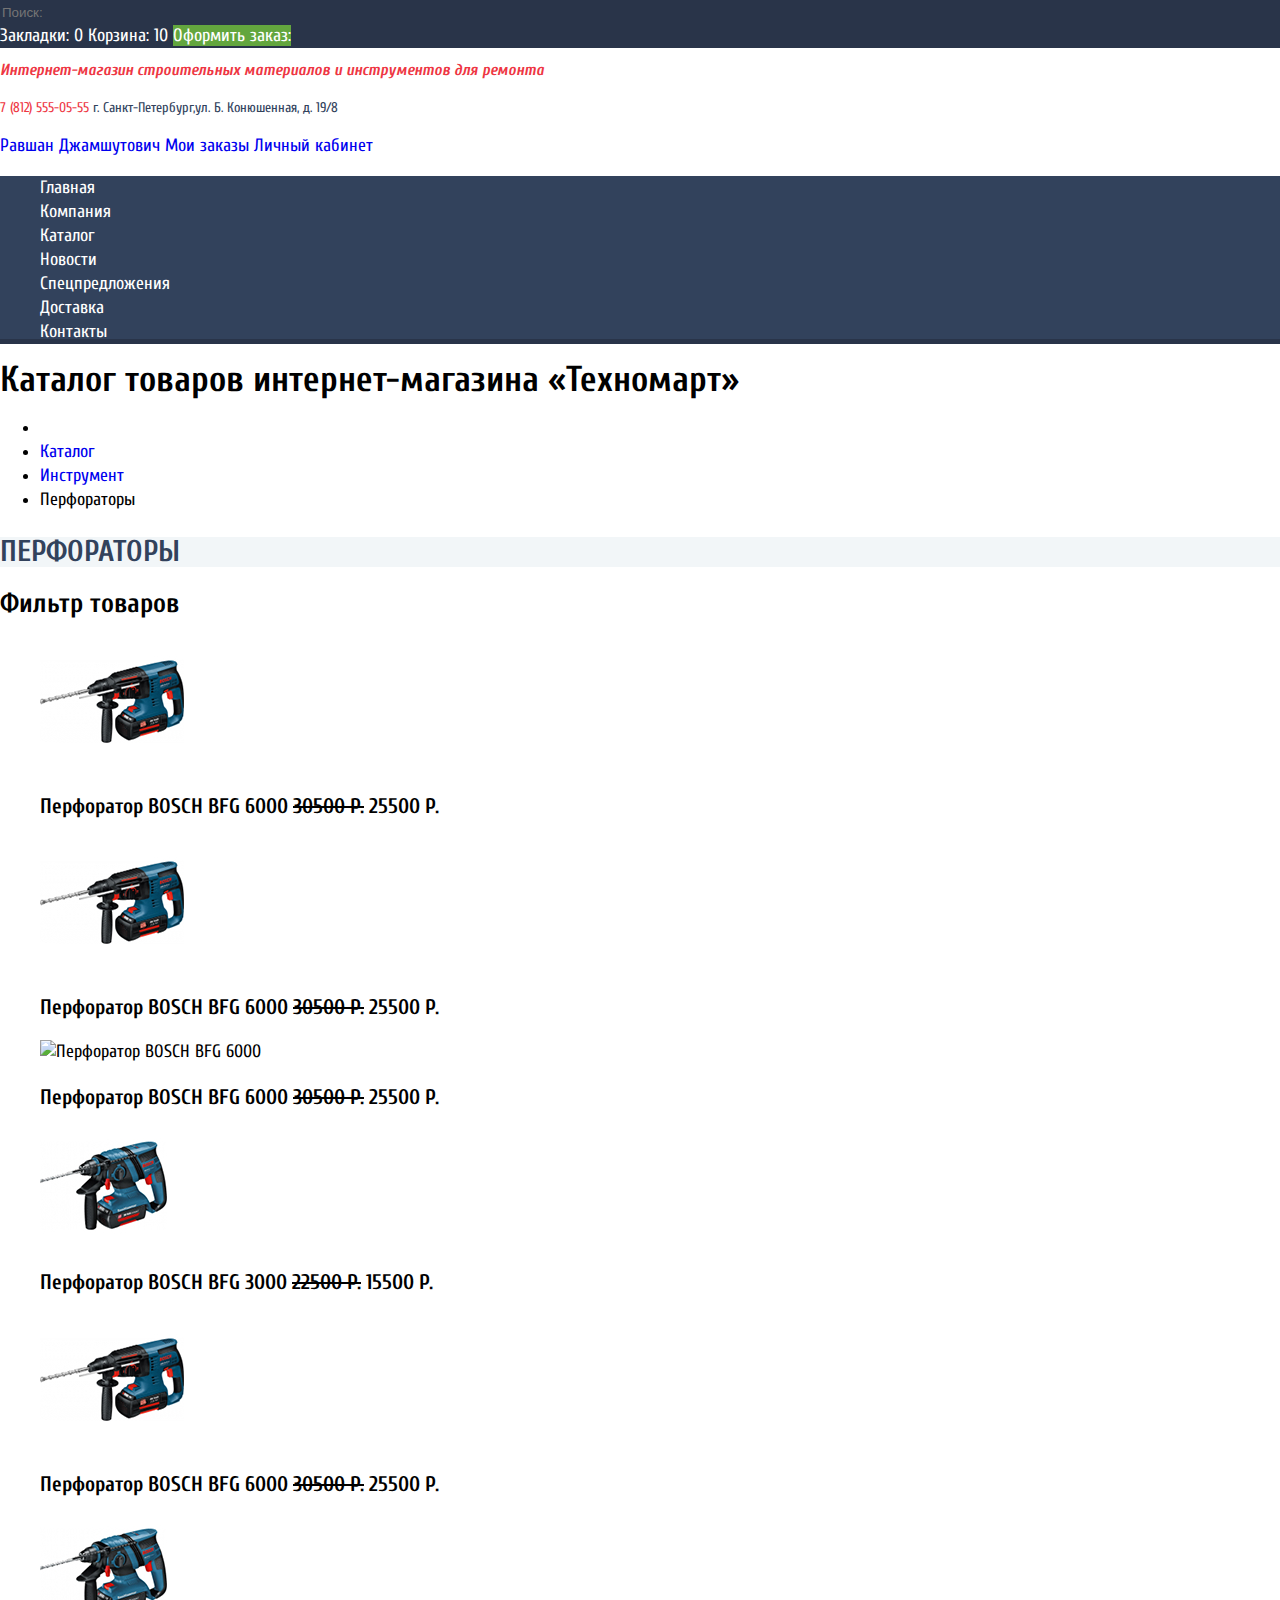
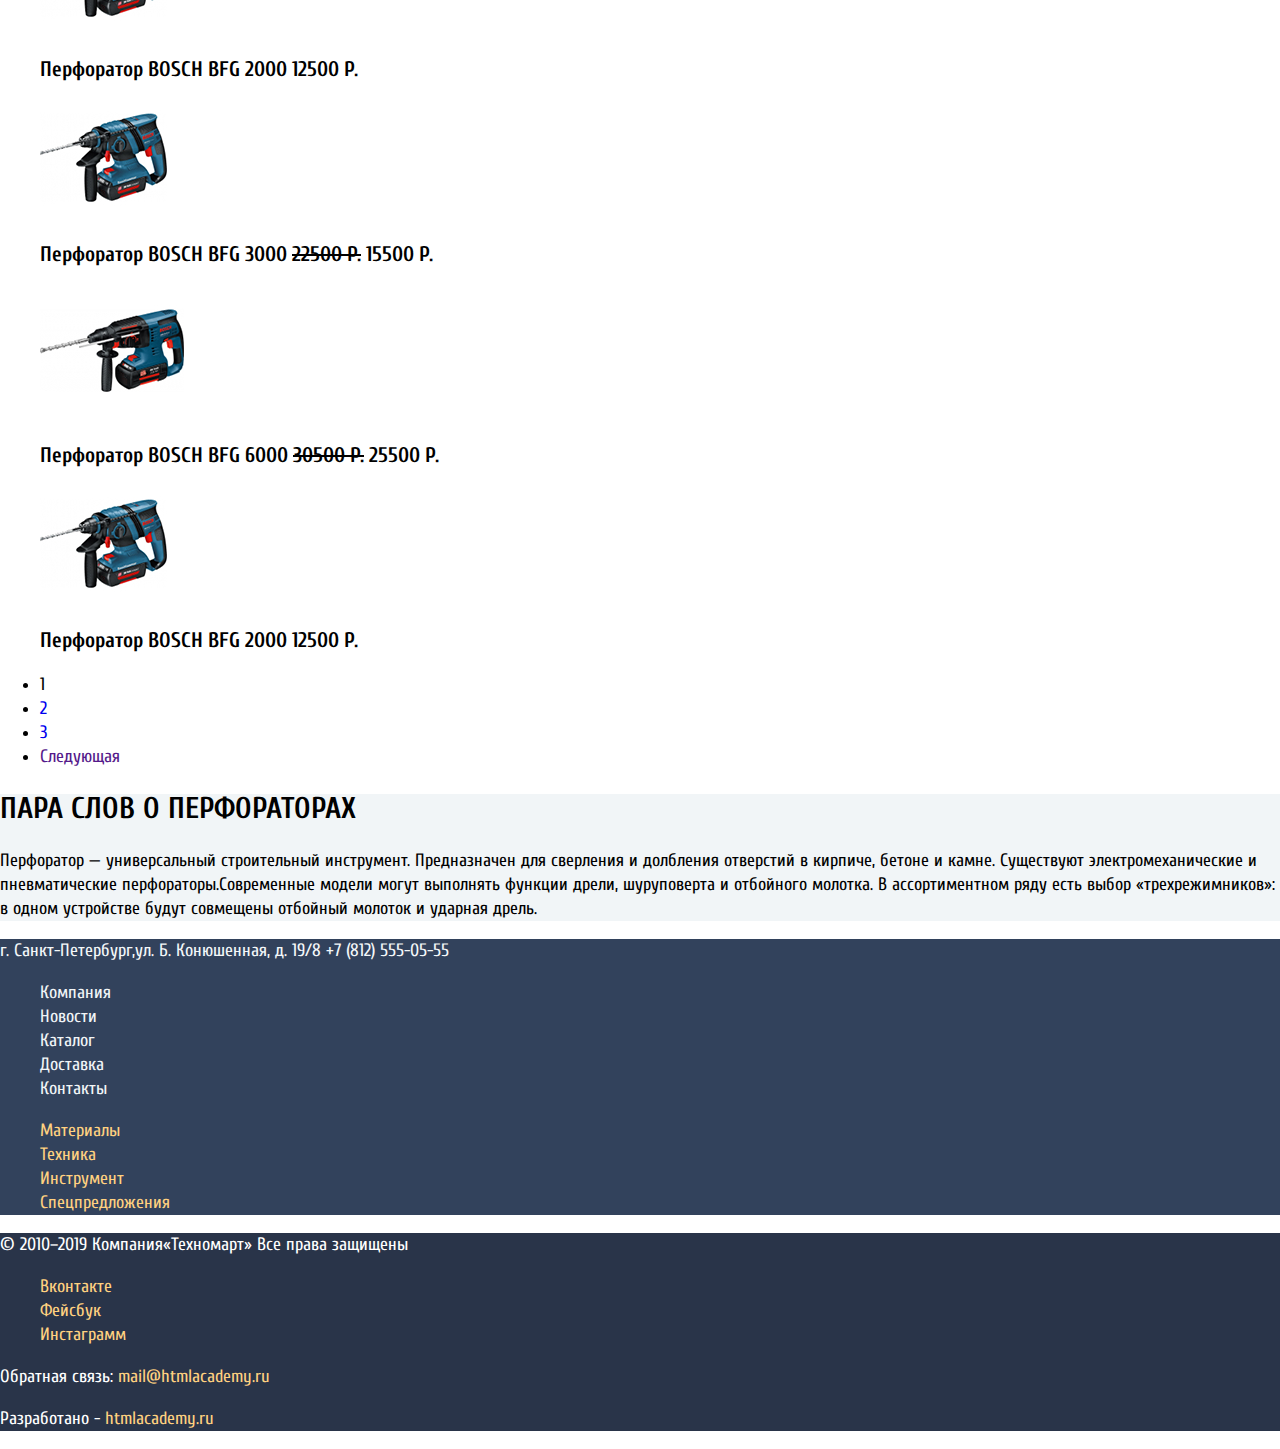
==== commit 8896eb73: "08.11" ====
--- a/catalog.html
+++ b/catalog.html
@@ -2,116 +2,81 @@
 <html class="catalog-page" lang="ru">
   <head>
     <meta charset="utf-8">
-    <title>сatalog Техномарт</title>
+    <link rel="stylesheet" href="https://fonts.googleapis.com/css2?family=PT+Sans:wght@400;700&display=swap">
     <link rel="stylesheet" href="https://fonts.googleapis.com/css2?family=Cuprum:wght@400;700&display=swap">
     <link  href="css/normalize.css" rel="stylesheet">
     <link href="css/style.css" rel="stylesheet">
+    <title>сatalog Техномарт</title>
   </head>  
   <body class="catalog-page-body">  
     <header class="main-header">
       <div class="background-header">
-        <a class="header-logo" href="index.html">
-          <svg width="138" height="23" viewBox="0 0 138 23" fill="none" xmlns="http://www.w3.org/2000/svg">
-            <path fill-rule="evenodd" clip-rule="evenodd" d="M132.694 3.39695V22.297H129.994V3.39695H125.194V1.29695H137.494V3.39695H132.694ZM122.299 14.5119C121.829 15.1019 121.239 15.5219 120.529 15.7719C119.819 16.0219 118.974 16.1469 117.994 16.1469C117.534 16.1469 117.014 16.1169 116.434 16.0569C115.854 15.9969 115.374 15.9269 114.994 15.8469V22.2969H112.294V1.59695C113.054 1.37695 113.819 1.22195 114.589 1.13195C115.359 1.04195 116.194 0.996948 117.094 0.996948C118.294 0.996948 119.314 1.12195 120.154 1.37195C120.994 1.62195 121.674 2.03695 122.194 2.61695C122.714 3.19695 123.094 3.96695 123.334 4.92695C123.574 5.88695 123.694 7.07695 123.694 8.49695C123.694 9.95695 123.579 11.1769 123.349 12.1569C123.119 13.1369 122.769 13.9219 122.299 14.5119ZM120.769 5.79694C120.619 5.07694 120.384 4.50694 120.064 4.08694C119.744 3.66694 119.339 3.37194 118.849 3.20194C118.359 3.03194 117.774 2.94694 117.094 2.94694H114.994V14.0469H117.094C117.774 14.0469 118.359 13.9619 118.849 13.7919C119.339 13.6219 119.744 13.3269 120.064 12.9069C120.384 12.4869 120.619 11.9169 120.769 11.1969C120.919 10.4769 120.994 9.57694 120.994 8.49694C120.994 7.41694 120.919 6.51694 120.769 5.79694ZM105.544 16.897H99.544L98.194 22.297H95.494L100.594 1.29695H104.494L109.594 22.297H106.894L105.544 16.897ZM102.604 4.29694H102.484L99.994 14.7969H105.094L102.604 4.29694ZM89.644 6.69695H89.494L85.144 19.597H82.444L78.094 6.69695H77.944L77.044 22.297H74.344L75.544 1.29695H78.844L83.734 15.697H83.854L88.744 1.29695H92.044L93.244 22.297H90.544L89.644 6.69695ZM69.484 20.3469C68.924 21.1669 68.249 21.7469 67.459 22.0869C66.669 22.4269 65.764 22.5969 64.744 22.5969C63.724 22.5969 62.819 22.4269 62.029 22.0869C61.239 21.7469 60.564 21.1669 60.004 20.3469C59.444 19.5269 59.019 18.4219 58.729 17.0319C58.439 15.6419 58.294 13.8969 58.294 11.7969C58.294 9.69695 58.439 7.95195 58.729 6.56195C59.019 5.17195 59.444 4.06695 60.004 3.24695C60.564 2.42695 61.239 1.84695 62.029 1.50695C62.819 1.16695 63.724 0.996948 64.744 0.996948C65.764 0.996948 66.669 1.16695 67.459 1.50695C68.249 1.84695 68.924 2.42695 69.484 3.24695C70.044 4.06695 70.469 5.17195 70.759 6.56195C71.049 7.95195 71.194 9.69695 71.194 11.7969C71.194 13.8969 71.049 15.6419 70.759 17.0319C70.469 18.4219 70.044 19.5269 69.484 20.3469ZM68.179 7.35695C67.969 6.19695 67.694 5.27695 67.354 4.59695C67.014 3.91695 66.614 3.44695 66.154 3.18695C65.694 2.92695 65.224 2.79695 64.744 2.79695C64.264 2.79695 63.794 2.92695 63.334 3.18695C62.874 3.44695 62.474 3.91695 62.134 4.59695C61.794 5.27695 61.519 6.19695 61.309 7.35695C61.099 8.51695 60.994 9.99695 60.994 11.7969C60.994 13.5969 61.099 15.0769 61.309 16.2369C61.519 17.3969 61.794 18.3169 62.134 18.9969C62.474 19.6769 62.874 20.1469 63.334 20.4069C63.794 20.6669 64.264 20.7969 64.744 20.7969C65.224 20.7969 65.694 20.6669 66.154 20.4069C66.614 20.1469 67.014 19.6769 67.354 18.9969C67.694 18.3169 67.969 17.3969 68.179 16.2369C68.389 15.0769 68.494 13.5969 68.494 11.7969C68.494 9.99695 68.389 8.51695 68.179 7.35695ZM51.994 12.697H45.694V22.297H42.994V1.29695H45.694V10.597H51.994V1.29695H54.694V22.297H51.994V12.697ZM37.745 22.297L33.995 13.297L30.245 22.297H27.545L32.045 11.497L27.995 1.29695H30.695L33.995 9.69695L37.295 1.29695H39.995L35.945 11.497L40.445 22.297H37.745ZM15.695 1.29695H25.895V3.39695H18.395V10.297H24.995V12.397H18.395V20.197H25.895V22.297H15.695V1.29695ZM8.495 22.297H5.795V3.39695H0.994995V1.29695H13.295V3.39695H8.495V22.297Z" fill="white"/>
-          </svg>
-        </a>
-        <form action="#" method="POST">
+        <a class="logo" href="index.html"></a>
+        <form class="search-form" action="#" method="POST">
           <input type="search" placeholder="Поиск:">
-          <svg width="17" height="17" viewBox="0 0 17 17" fill="none" xmlns="http://www.w3.org/2000/svg">
-            <g opacity="0.3">
-            <path fill-rule="evenodd" clip-rule="evenodd" d="M13.458 12.044L17 15.586L15.586 17L12.044 13.458C10.782 14.421 9.21 15 7.5 15C3.35786 15 0 11.6421 0 7.5C0 3.35786 3.35786 0 7.5 0C11.6421 0 15 3.35786 15 7.5C15.0001 9.14309 14.4581 10.7403 13.458 12.044ZM7.5 2C4.467 2 2 4.467 2 7.5C2.00331 10.5362 4.4638 12.9967 7.5 13C10.532 13 13 10.532 13 7.5C13 4.467 10.532 2 7.5 2Z" fill="white"/>
-            </g>
-          </svg>
         </form>
-        <a href="">Закладки:
-          <svg width="14" height="16" viewBox="0 0 14 16" fill="none" xmlns="http://www.w3.org/2000/svg">
-            <path d="M14 15C14 15.55 13.632 15.741 13.182 15.426L7.819 11.661C7.369 11.346 6.632 11.346 6.182 11.661L0.818 15.426C0.368 15.741 0 15.55 0 15V1C0 0.45 0.45 0 1 0H13C13.55 0 14 0.45 14 1V15Z" fill="white"/>
-          </svg>
-        </a> 
-        <a href="">Корзина:
-          <svg width="15" height="15" viewBox="0 0 15 15" fill="none" xmlns="http://www.w3.org/2000/svg">
-            <g opacity="0.3">
-            <path d="M4.5 15C5.32843 15 6 14.3284 6 13.5C6 12.6716 5.32843 12 4.5 12C3.67157 12 3 12.6716 3 13.5C3 14.3284 3.67157 15 4.5 15Z" fill="white"/>
-            <path d="M12.5 15C13.3284 15 14 14.3284 14 13.5C14 12.6716 13.3284 12 12.5 12C11.6716 12 11 12.6716 11 13.5C11 14.3284 11.6716 15 12.5 15Z" fill="white"/>
-            <path d="M15 2H4.07L3.648 0H0V2H2.031L4.016 11H15V9H9.441L15 6.951V2Z" fill="white"/>
-            </g>
-          </svg>
-        </a> 
-        <a class="button-order" href="">Оформить заказ:</a>
+        <a class="bookmarks" href="#">Закладки: 0</a>
+        <a class="cart" href="#">Корзина: 10</a> 
+        <a class="button-order" href="#">Оформить заказ:</a>
       </div>
       <div class="top-background">
         <h1 class="title">Интернет-магазин строительных материалов и инструментов для ремонта</h1>
-        <p>
-          <a class="phone" href="tel+78125550555">7 (812) 555-05-55
-            <svg width="19" height="19" viewBox="0 0 19 19" fill="none" xmlns="http://www.w3.org/2000/svg">
-              <path d="M15.572 18.985H14.631C10.502 18.497 7.474 16.577 5.272 14.121C3.062 11.66 1.318 8.49202 0.977997 4.22802V3.08402C1.056 2.31002 1.437 1.78002 1.876 1.32702C2.425 0.76602 3.25 0.0440198 4.002 0.0190198C4.556 0.00101977 5.502 0.39902 5.881 0.91802C6.21 1.36402 6.385 2.25702 6.537 2.92102C6.691 3.59202 7.042 4.56402 6.945 5.21002C6.797 6.21702 5.458 6.64402 5.066 7.37602C6.373 10.511 8.509 12.815 11.359 14.407C12.074 14.015 12.705 12.835 13.691 12.812C14.05 12.803 14.509 12.99 14.875 13.098C15.277 13.219 15.625 13.373 15.979 13.506C16.575 13.73 17.627 14.027 17.983 14.527C18.348 15.04 18.553 15.883 18.473 16.406C18.309 17.447 16.594 18.603 15.572 18.985Z" fill="#B7BFC8"/>
-            </svg>
+        <p class="header-address">
+          <a class="header-phone"
+            href="tel+78125550555">7 (812) 555-05-55
           </a>
           г. Санкт-Петербург,ул. Б. Конюшенная, д. 19/8
         </p>
-        <a href="">
-          <svg width="20" height="18" viewBox="0 0 20 18" fill="none" xmlns="http://www.w3.org/2000/svg">
-            <path d="M17.881 14.166C15.737 13.431 13.625 12.5 12.674 11.776C12.017 11.275 11.904 10.158 12.157 9.361C13.275 8.458 14.021 6.884 14.021 5.083C14.021 2.276 12.221 0 10 0C7.77902 0 5.97901 2.276 5.97901 5.083C5.97901 6.884 6.72501 8.457 7.84201 9.36C8.09501 10.158 7.98302 11.275 7.32502 11.776C6.37502 12.5 4.26201 13.43 2.11801 14.166C-0.0259852 14.902 1.48343e-05 18 1.48343e-05 18H20C20 18 20.025 14.901 17.881 14.166Z" fill="#C5C5C5"/>
-          </svg>
-          Мои заказы
-        </a> 
-        <a href="">
-          <svg width="20" height="17" viewBox="0 0 20 17" fill="none" xmlns="http://www.w3.org/2000/svg">
-            <path d="M20 8.5L11.125 0V6H5.125V11H11.125V17L20 8.5Z" fill="#C5C5C5"/>
-            <path d="M2.10591 13.952V3.048C2.12391 2.672 2.27691 1.991 3.11591 1.991H8.14291V0H3.11591C0.937914 0 0.111914 1.81 0.0869141 3.027V13.973C0.111914 15.189 0.937914 17 3.11591 17H8.14291V15.01H3.11591C2.27691 15.01 2.12391 14.327 2.10591 13.952Z" fill="#C5C5C5"/>
-          </svg>
-          Личный кабинет
-        </a>
+        <a class="avatar" href="#">Равшан Джамшутович</a>
+        <a class="log-out"href="#"></a>
+        <a href="#">Мои заказы</a> 
+        <a href="#">Личный кабинет</a>
         <nav class="main-navigation">
           <ul class="site-navigation">
             <li>
               <a href="index.html">Главная</a>
             </li>
             <li>
-              <a href="">Компания</a>
+              <a href="blank.html">Компания</a>
             </li>
             <li>
               <a href="catalog.html">Каталог</a>
             </li>
             <li>
-              <a href="">Новости</a>
-            </li>
-            <li>
-              <a href="">Спецпредложения</a>
-            </li>
-            <li>
-              <a href="">Доставка</a>
-            </li>
-            <li>
-              <a href="">Контакты</a>
+              <a href="blank.html">Новости</a>
+            </li>
+            <li>
+              <a href="blank.html">Спецпредложения</a>
+            </li>
+            <li>
+              <a href="blank.html">Доставка</a>
+            </li>
+            <li>
+              <a href="blank.html">Контакты</a>
             </li>
           </ul>
         </nav>
       </div>
     </header>
     <main class="inner-container">
+      <h1 class="visually-hidden">Каталог товаров интернет-магазина «Техномарт»</h1>
       <ul class="inner-navigation">
         <li>
-          <a  href="">
-            <svg width="14" height="12" viewBox="0 0 14 12" fill="none" xmlns="http://www.w3.org/2000/svg">
-              <path d="M2 7.99999V12H6V7.99999H8V12H12V7.99999L7 3.51599L2 7.99999Z" fill="#C1C6CE"/>
-              <path d="M13.831 6.365L12 4.751V0H9.99998V2.987L7.33198 0.635C7.31198 0.618 7.28898 0.612 7.26798 0.598C7.24294 0.579705 7.21614 0.56396 7.18798 0.551C7.15708 0.540195 7.12529 0.532163 7.09298 0.527C7.06198 0.521 7.03198 0.515 6.99998 0.515C6.96898 0.515 6.93898 0.521 6.90798 0.527C6.87551 0.531919 6.84366 0.5403 6.81298 0.552C6.78498 0.563 6.75998 0.581 6.73298 0.598C6.71198 0.612 6.68798 0.618 6.66898 0.635L0.170976 6.365C0.0162401 6.50291 -0.0375953 6.72187 0.0355474 6.9158C0.10869 7.10974 0.293707 7.23862 0.500976 7.24C0.622907 7.24035 0.740711 7.19586 0.831976 7.115L6.99998 1.677L13.169 7.115C13.3778 7.27913 13.6784 7.25178 13.8542 7.05265C14.0299 6.85352 14.0198 6.55183 13.831 6.365Z" fill="#C1C6CE"/>
-            </svg>
-          </a>
+          <a  href="index.html"></a>
         </li>
         <li>
           <a  href="catalog.html">Каталог</a>
         </li>
         <li>
-          <a  href="">Инструмент</a>
+          <a  href="#">Инструмент</a>
         </li>
-        <li>
-          <a  href="">Перфораторы</a>
-        </li>
+        <li>Перфораторы</li>
       </ul>
-      <h1 class="inner-title">Перфораторы</h1>
-      Фильтр товаров
+      <h2 class="inner-title">Перфораторы</h2>
+      <section>
+        <h2 class="visually-hidden">Фильтр товаров</h2>
         <!-- Здесь будет форма фильтра -->
+      </section>
       <section>
         <ul class="list-of-products">
           <li>
@@ -152,16 +117,16 @@
           </li>
         </ul>
         <ul class="catalog-list">
-          <li>
+          <li class="catalog-list-item">
             <a>1</a>
           </li>
-          <li>
-            <a href="">2</a>
-          </li>
-          <li>
-            <a href="">3</a>
-          </li>
-          <li>
+          <li class="catalog-list-item">
+            <a href="#">2</a>
+          </li>
+          <li class="catalog-list-item">
+            <a href="#">3</a>
+          </li>
+          <li class="catalog-list-item">
             <a href="">Следующая</a>
           </li>
         </ul>
@@ -175,44 +140,40 @@
     </main>
     <footer class="page-footer">
       <div class="background-footer">
-        <a href="index.html">
-          <svg width="138" height="23" viewBox="0 0 138 23" fill="none" xmlns="http://www.w3.org/2000/svg">
-            <path fill-rule="evenodd" clip-rule="evenodd" d="M132.694 3.39695V22.297H129.994V3.39695H125.194V1.29695H137.494V3.39695H132.694ZM122.299 14.5119C121.829 15.1019 121.239 15.5219 120.529 15.7719C119.819 16.0219 118.974 16.1469 117.994 16.1469C117.534 16.1469 117.014 16.1169 116.434 16.0569C115.854 15.9969 115.374 15.9269 114.994 15.8469V22.2969H112.294V1.59695C113.054 1.37695 113.819 1.22195 114.589 1.13195C115.359 1.04195 116.194 0.996948 117.094 0.996948C118.294 0.996948 119.314 1.12195 120.154 1.37195C120.994 1.62195 121.674 2.03695 122.194 2.61695C122.714 3.19695 123.094 3.96695 123.334 4.92695C123.574 5.88695 123.694 7.07695 123.694 8.49695C123.694 9.95695 123.579 11.1769 123.349 12.1569C123.119 13.1369 122.769 13.9219 122.299 14.5119ZM120.769 5.79694C120.619 5.07694 120.384 4.50694 120.064 4.08694C119.744 3.66694 119.339 3.37194 118.849 3.20194C118.359 3.03194 117.774 2.94694 117.094 2.94694H114.994V14.0469H117.094C117.774 14.0469 118.359 13.9619 118.849 13.7919C119.339 13.6219 119.744 13.3269 120.064 12.9069C120.384 12.4869 120.619 11.9169 120.769 11.1969C120.919 10.4769 120.994 9.57694 120.994 8.49694C120.994 7.41694 120.919 6.51694 120.769 5.79694ZM105.544 16.897H99.544L98.194 22.297H95.494L100.594 1.29695H104.494L109.594 22.297H106.894L105.544 16.897ZM102.604 4.29694H102.484L99.994 14.7969H105.094L102.604 4.29694ZM89.644 6.69695H89.494L85.144 19.597H82.444L78.094 6.69695H77.944L77.044 22.297H74.344L75.544 1.29695H78.844L83.734 15.697H83.854L88.744 1.29695H92.044L93.244 22.297H90.544L89.644 6.69695ZM69.484 20.3469C68.924 21.1669 68.249 21.7469 67.459 22.0869C66.669 22.4269 65.764 22.5969 64.744 22.5969C63.724 22.5969 62.819 22.4269 62.029 22.0869C61.239 21.7469 60.564 21.1669 60.004 20.3469C59.444 19.5269 59.019 18.4219 58.729 17.0319C58.439 15.6419 58.294 13.8969 58.294 11.7969C58.294 9.69695 58.439 7.95195 58.729 6.56195C59.019 5.17195 59.444 4.06695 60.004 3.24695C60.564 2.42695 61.239 1.84695 62.029 1.50695C62.819 1.16695 63.724 0.996948 64.744 0.996948C65.764 0.996948 66.669 1.16695 67.459 1.50695C68.249 1.84695 68.924 2.42695 69.484 3.24695C70.044 4.06695 70.469 5.17195 70.759 6.56195C71.049 7.95195 71.194 9.69695 71.194 11.7969C71.194 13.8969 71.049 15.6419 70.759 17.0319C70.469 18.4219 70.044 19.5269 69.484 20.3469ZM68.179 7.35695C67.969 6.19695 67.694 5.27695 67.354 4.59695C67.014 3.91695 66.614 3.44695 66.154 3.18695C65.694 2.92695 65.224 2.79695 64.744 2.79695C64.264 2.79695 63.794 2.92695 63.334 3.18695C62.874 3.44695 62.474 3.91695 62.134 4.59695C61.794 5.27695 61.519 6.19695 61.309 7.35695C61.099 8.51695 60.994 9.99695 60.994 11.7969C60.994 13.5969 61.099 15.0769 61.309 16.2369C61.519 17.3969 61.794 18.3169 62.134 18.9969C62.474 19.6769 62.874 20.1469 63.334 20.4069C63.794 20.6669 64.264 20.7969 64.744 20.7969C65.224 20.7969 65.694 20.6669 66.154 20.4069C66.614 20.1469 67.014 19.6769 67.354 18.9969C67.694 18.3169 67.969 17.3969 68.179 16.2369C68.389 15.0769 68.494 13.5969 68.494 11.7969C68.494 9.99695 68.389 8.51695 68.179 7.35695ZM51.994 12.697H45.694V22.297H42.994V1.29695H45.694V10.597H51.994V1.29695H54.694V22.297H51.994V12.697ZM37.745 22.297L33.995 13.297L30.245 22.297H27.545L32.045 11.497L27.995 1.29695H30.695L33.995 9.69695L37.295 1.29695H39.995L35.945 11.497L40.445 22.297H37.745ZM15.695 1.29695H25.895V3.39695H18.395V10.297H24.995V12.397H18.395V20.197H25.895V22.297H15.695V1.29695ZM8.495 22.297H5.795V3.39695H0.994995V1.29695H13.295V3.39695H8.495V22.297Z" fill="white"/>
-          </svg>
-        </a>
+        <a class="logo" href="index.html"></a>
         <p>
           г. Санкт-Петербург,ул. Б. Конюшенная, д. 19/8
           <a class="contacts-phone" href="tel:+78125550555">+7 (812) 555-05-55</a>
         </p>
         <ul class="footer-navigation">
           <li>
-            <a href="">Компания</a>
-          </li>
-          <li>
-            <a href="">Новости</a>
+            <a href="blank.html">Компания</a>
+          </li>
+          <li>
+            <a href="blank.html">Новости</a>
           </li>
           <li>
             <a href="catalog.html">Каталог</a>
           </li>
           <li>
-            <a href="">Доставка</a>
-          </li>
-          <li>
-            <a href="">Контакты</a>
+            <a href="blank.html">Доставка</a>
+          </li>
+          <li>
+            <a href="blank.html">Контакты</a>
           </li>
         </ul> 
         <ul class="additional-navigation">
           <li>
-            <a href="">Материалы</a>
-          </li>
-          <li>
-            <a href="catalog.html">Техника</a>
-          </li>
-          <li>
-            <a href="">Инструмент</a>
-          </li>
-          <li>
-            <a href="">Спецпредложения</a>
+            <a href="#">Материалы</a>
+          </li>
+          <li>
+            <a href="#">Техника</a>
+          </li>
+          <li>
+            <a href="#">Инструмент</a>
+          </li>
+          <li>
+            <a href="#">Спецпредложения</a>
           </li>
         </ul> 
       </div>
@@ -222,23 +183,23 @@
         </p>
         <ul class="footer-social">
           <li>
-            <a class="social-button" href="">
+            <a class="social-button" href="#">
               Вконтакте
             </a>
           </li>
           <li>
-            <a class="social-button" href="">
+            <a class="social-button" href="#">
               Фейсбук
             </a>
           </li>
           <li>
-            <a class="social-button" href="">
+            <a class="social-button" href="#">
               Инстаграмм
             </a>
           </li>
         </ul>
         <p>Обратная связь:
-          <a href="">mail@htmlacademy.ru</a>
+          <a href="#">mail@htmlacademy.ru</a>
         </p>
         <p class="footer-copyright"> Разработано -
           <a href="https://htmlacademy.ru/intensive/htmlcss">htmlacademy.ru</a>
--- a/css/style.css
+++ b/css/style.css
@@ -1,4 +1,4 @@
-:root{
+:root {
   --basic-main-background: #888888;
   --basic-dark-blue: #293449;
   --basic-red: #EE3643;
@@ -15,15 +15,15 @@
   --basic-catalog-background: #F7F3EC;
   --shadow-logo: rgba(0, 0, 0, 0.24);
 
-  --promo-1: #FFBF47;
-  --promo-2: #3BBCE3;
-  --promo-3: #DC91D8;
-  --promo-4: #8ED78F;
-  --promo-5: #FFC047;
-}
-   
-body{
-  font-family: "Cuprum","PT Sans","Arial", sans-serif;
+  --promo-block-materials: #FFBF47;
+  --promo-block-tool: #3BBCE3;
+  --promo-block-technic: #DC91D8;
+  --promo-block-discounts: #8ED78F;
+  --promo-block-delivery: #FFC047;
+}
+   
+body {
+  font-family: "Cuprum","PT Sans", sans-serif;
   min-width: 940px;
   margin: 0;
   padding: 0;
@@ -34,17 +34,21 @@
   background-position: top center;
   background-repeat: no-repeat;
 }
-.main-page a{
+
+.main-page a {
   text-decoration: none;
 }
-.catalog-page a{
+
+.catalog-page a {
   text-decoration: none;
 }
-img{
+
+img {
   max-width: 100%;
   height: auto;
 } 
-.button{
+
+.button {
   background-color: var(--basic-red);
   text-transform: uppercase;
   color: var(--basic-white);
@@ -52,47 +56,66 @@
     
 /*header*/
    
-.background-header{
+.background-header {
   background-color: var(--basic-dark-blue);
   font-size: 18px;
   line-height: 24px;
 }
-.background-header a{
-  color: var(--basic-white);
-}
-.button-order{
+
+.background-header a {
+  color: var(--basic-white);
+}
+
+.button-order {
   background-color: var(--basic-green);
 }
-.top-background{
+
+.top-background {
   background-color: var(--basic-top-background);
 }
-.top-background p{
+
+.top-background p {
   font-size: 14px;
   line-height: 24px;
   color: var(--basic-blue);
 }
-.title{
+
+.title {
   font-size: 16px;
   line-height: 23px;
   color: var(--basic-red);
   font-style: italic;
 }
-.phone{
+
+.search-form input{
+  background: var(--basic-dark-blue);
+  border: none;
+}
+
+.header-phone {
   color: var(--basic-red);
-}  
+} 
+
+.header-address {
+  font-size: 14px;
+  line-height: 24px;
+  color: var( --basic-blue);
+}
 
 /*NAV*/
    
-.main-navigation{
+.main-navigation {
   font-size: 18px;
   line-height: 24px;
   background-color: var(--basic-blue);
-  box-shadow: inset 0px -5px 0px var(--basic-dark-blue) ;
-}
-.site-navigation{
-  list-style: none;
-}
-.site-navigation a{
+  box-shadow: inset 0px -5px 0px var(--basic-dark-blue);
+}
+
+.site-navigation {
+  list-style: none;
+}
+
+.site-navigation a {
   color: var(--basic-white);
 }
 
@@ -100,13 +123,13 @@
    background-color: var(--basic-blue);
   }*/
 
-
 /*promo*/  
-.promo-list{
-  list-style: none;
-  text-transform: uppercase;
-  font-size: 14px;
-  line-height: 18px;
+
+.promo-list p {
+  list-style: none;
+  text-transform: uppercase;
+  font-size: 24px;
+  line-height: 30px;
 }
 
 /*promo-list a{
@@ -115,41 +138,44 @@
    
 /*popular goods*/
 
- .main-section-header{
+ .main-section-header {
   font-size: 30px;
   line-height: 30px;
   color: var(--basic-blue);
   text-transform: uppercase;
 }
     
-.background-headers{
+.background-headers {
   background-color: var(--basic-background-headers);
 }
-.popular-goods-list{
+
+.popular-goods-list {
   list-style: none;
 }
    
 /*popular-companies*/
 
-.popular-companies-list{
+.popular-companies-list {
   list-style: none;
 }
     
 /*services*/ 
 
-.services-header{
-  font-size: 30px;
-  line-height: 30px;
-  text-transform: uppercase;
-  color: var(--basic-black);
-}
-.services{
+.services-header {
+  font-size: 30px;
+  line-height: 30px;
+  text-transform: uppercase;
+  color: var(--basic-black);
+}
+
+.services {
   font-size: 13px;
   line-height: 24px;
   color: var(--basic-black);
   background-color: var(--basic-background);
 }
-.services-list{ 
+
+.services-list { 
   font-size: 21px;
   line-height: 30px;
   list-style: none;
@@ -157,31 +183,36 @@
        
 /*info-about*/ 
 
-.info-about{ 
+.info-about { 
   font-size: 13px;
   line-height: 24px;
   color: var(--basic-black);
 }
-.info-about-list{
+
+.info-about-list {
   font-size: 18px;
   line-height: 24px;
 }
 
 /*catalog*/
-.inner-title{
+
+.inner-title {
   font-size: 30px;
   line-height: 30px;
   color: var(--basic-blue);
   text-transform: uppercase;
   background-color: var(--basic-catalog-header);
 }
-.list-of-products{
-  list-style: none;
-}
-.description{
+
+.list-of-products {
+  list-style: none;
+}
+
+.description {
   background-color: var(--basic-background);
 }
-.catalog-section-header{
+
+.catalog-section-header {
   color: var(--basic-black);
   font-size: 30px;
   line-height: 30px;
@@ -190,43 +221,52 @@
 
 /*footer*/
 
-.logo{
+.logo {
   box-shadow: inset 0px -5px 0px var(--shadow-logo);
 }
-.background-footer{
+
+.background-footer {
   background-color: var(--basic-blue);
 } 
-.background-footer p{
+
+.background-footer p {
   color: var(--basic-footer);
   font-size: 18px;
   line-height: 24px;
 }
-.contacts-phone{
+
+.contacts-phone {
   color: var(--basic-footer);
 }
-.footer-navigation{
-  list-style: none;
-}
-.footer-navigation a{
+
+.footer-navigation {
+  list-style: none;
+}
+
+.footer-navigation a {
   color: var(--basic-background);
 }
-.additional-navigation{
-  list-style: none;
-}
-.additional-navigation a{
+
+.additional-navigation {
+  list-style: none;
+}
+
+.additional-navigation a {
   color: var(--basic-yellow);
 }
 
-.lower-background-footer{
+.lower-background-footer {
   background-color: var(--basic-dark-blue);
 }
-.lower-background-footer p{
-  color: var(--basic-white);
-}
-.lower-background-footer a{
+
+.lower-background-footer p {
+  color: var(--basic-white);
+}
+
+.lower-background-footer a {
   color: var(--basic-yellow);
 }
 
-.footer-social{
-  list-style: none;
-}
+.footer-social {
+  list-style: none;
+}
